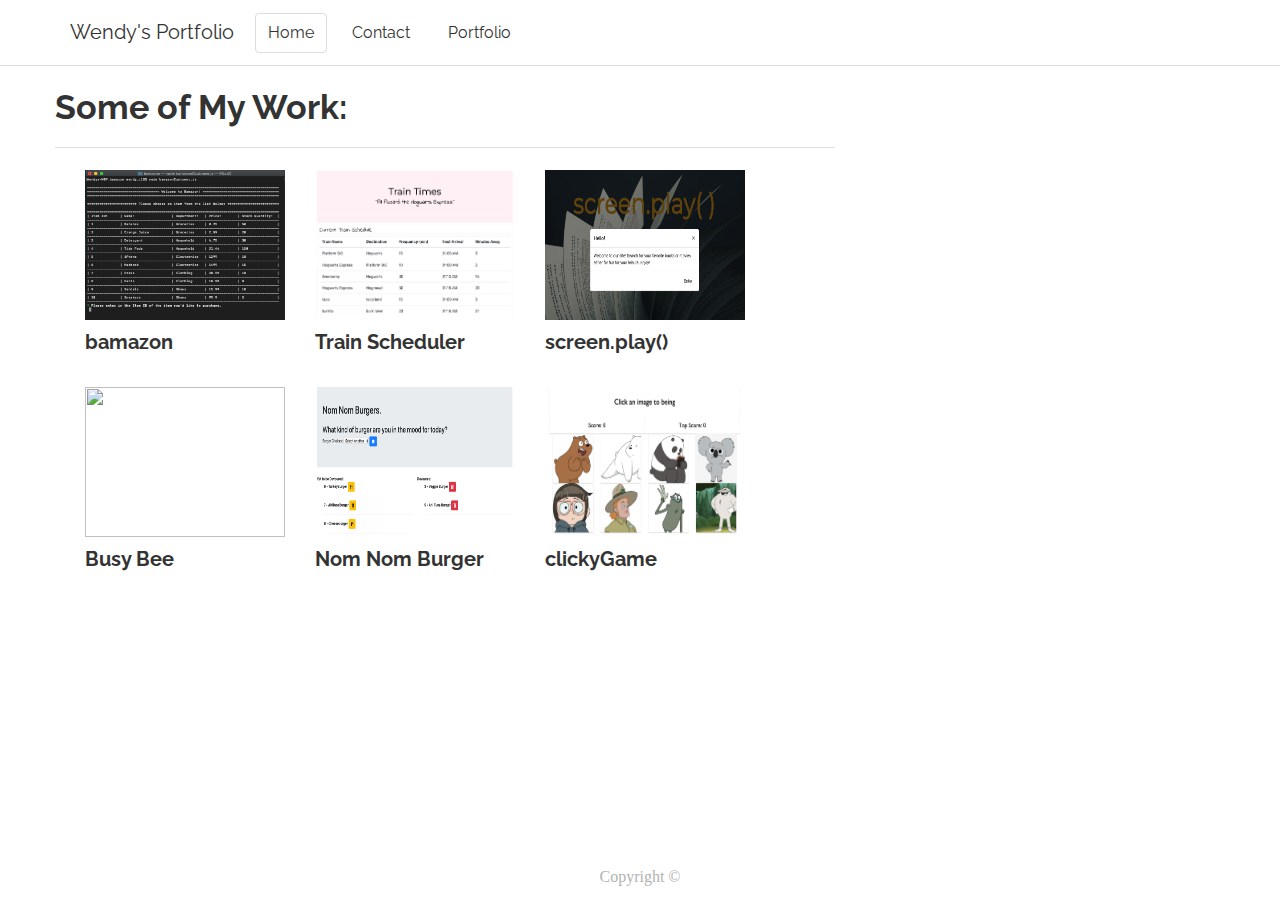
==== assets/views/portfolio.html @ 9e36613d "revamped my portfolio, included pictures and links to projects and some homeworks" ====
<!DOCTYPE html>
<html lang="en">
  <head>
    <meta charset="UTF-8" />
    <meta name="viewport" content="width=device-width, initial-scale=1.0" />
    <meta http-equiv="X-UA-Compatible" content="ie=edge" />
    <title>Wendy's Profile</title>
    <!-- Compiled and minified CSS -->
    <!-- <link
      rel="stylesheet"
      href="https://stackpath.bootstrapcdn.com/bootstrap/4.3.1/css/bootstrap.min.css"
      integrity="sha384-ggOyR0iXCbMQv3Xipma34MD+dH/1fQ784/j6cY/iJTQUOhcWr7x9JvoRxT2MZw1T"
      crossorigin="anonymous"
    /> -->

    <!-- jQuery -->
    <!-- <script src="js/jquery-2.1.3.min.js"></script> -->

    <!--Reset CSS-->
    <link rel="stylesheet" href="../css/reset.css" />
    <!--Link to bootswatch css-->
    <link rel="stylesheet" href="../css/bootswatch-readable.css" />
    <!--Link to my CSS-->
    <link rel="stylesheet" href="../css/styles.css" />
  </head>
  <body>
    <nav class="navbar navbar-inverse navbar-fixed-top" role="navigation">
      <div class="container">
        <div class="navbar-header">
          <button
            type="button"
            class="navbar-toggle"
            data-toggle="collapse"
            data-target="navbar-collapse"
          >
            <span class="sr-only">Toggle navigation</span>
            <span class="icon-bar"></span>
            <span class="icon-bar"></span>
            <span class="icon-bar"></span>
          </button>
          <a class="navbar-brand" href="#"> Wendy's Portfolio</a>
        </div>
        <div class="collapse navbar-collapse">
          <ul class="nav navbar-nav">
            <li class="active"><a href="../../index.html">Home</a></li>
            <li><a href="../views/contact.html">Contact</a></li>
            <li><a href="../views/portfolio.html">Portfolio</a></li>
          </ul>
        </div>
        <!--.nav-collapse -->
      </div>
    </nav>
    <div class="container main">
      <div class="row whole">
        <div class="col-md-8">
          <div class="row">
            <div class="page-header">
              <br />
              <h2>Some of My Work:</h2>
            </div>
          </div>
          <div class="row first">
            <div class="col-md-12">
              <div class="col-md-3 card" style="width: 23rem;">
                <a href="https://github.com/babivokalz/bamazon">
                  <img
                    class="cardImage"
                    src="../images/loaded screen.png"
                    width="200"
                    height="150"
                /></a>
                <div class="card-body">
                  <h4 class="card-title">bamazon</h4>
                </div>
              </div>
              <div class="col-md-3 card" style="width: 23rem;">
                <a href="https://github.com/babivokalz/bamazon">
                  <img
                    class="cardImage"
                    src="../images/train scheduler.png"
                    width="200"
                    height="150"
                /></a>
                <div class="card-body">
                  <h4 class="card-title">Train Scheduler</h4>
                </div>
              </div>
              <div class="col-md-3 card" style="width: 23rem;">
                <a href="https://github.com/babivokalz/bamazon">
                  <img
                    class="cardImage"
                    src="../images/screenplay.png"
                    width="200"
                    height="150"
                /></a>
                <div class="card-body">
                  <h4 class="card-title">screen.play()</h4>
                </div>
              </div>
            </div>
          </div>
          <br />
          <div class="row second">
            <div class="col-md-12">
              <div class="col-md-3 card" style="width: 23rem;">
                <a href="https://github.com/babivokalz/bamazon">
                  <img
                    class="cardImage"
                    src="http://lorempixel.com/150/150/"
                    width="200"
                    height="150"
                /></a>
                <div class="card-body">
                  <h4 class="card-title">Busy Bee</h4>
                </div>
              </div>
              <div class="col-md-3 card" style="width: 23rem;">
                <a href="https://hidden-wave-97569.herokuapp.com/">
                  <img
                    class="cardImage"
                    src="../images/Nom Nom Burgers.png"
                    width="200"
                    height="150"
                /></a>
                <div class="card-body">
                  <h4 class="card-title">Nom Nom Burger</h4>
                </div>
              </div>
              <div class="col-md-3 card" style="width: 23rem;">
                <a href="https://github.com/babivokalz/bamazon">
                  <img
                    class="cardImage"
                    src="../images/clickygame.png"
                    width="200"
                    height="150"
                /></a>
                <div class="card-body">
                  <h4 class="card-title">clickyGame</h4>
                </div>
              </div>
            </div>
          </div>
          <br />
          <br />
          <br />
        </div>
      </div>
    </div>
    <div class="navbar-default text-center navbar-fixed-bottom">
      <p class="text-muted">Copyright &copy;</p>
    </div>

    <script
      src="https://code.jquery.com/jquery-3.3.1.slim.min.js"
      integrity="sha384-q8i/X+965DzO0rT7abK41JStQIAqVgRVzpbzo5smXKp4YfRvH+8abtTE1Pi6jizo"
      crossorigin="anonymous"
    ></script>
    <script
      src="https://cdnjs.cloudflare.com/ajax/libs/popper.js/1.14.7/umd/popper.min.js"
      integrity="sha384-UO2eT0CpHqdSJQ6hJty5KVphtPhzWj9WO1clHTMGa3JDZwrnQq4sF86dIHNDz0W1"
      crossorigin="anonymous"
    ></script>
    <script
      src="https://stackpath.bootstrapcdn.com/bootstrap/4.3.1/js/bootstrap.min.js"
      integrity="sha384-JjSmVgyd0p3pXB1rRibZUAYoIIy6OrQ6VrjIEaFf/nJGzIxFDsf4x0xIM+B07jRM"
      crossorigin="anonymous"
    ></script>
  </body>
</html>
---- assets/css/bootswatch-readable.css ----
@import url("https://fonts.googleapis.com/css?family=Raleway:400,700");
/*!
 * bootswatch v3.3.7
 * Homepage: http://bootswatch.com
 * Copyright 2012-2017 Thomas Park
 * Licensed under MIT
 * Based on Bootstrap
*/

/*!
 * Bootstrap v3.3.7 (http://getbootstrap.com)
 * Copyright 2011-2016 Twitter, Inc.
 * Licensed under MIT (https://github.com/twbs/bootstrap/blob/master/LICENSE)
 */

/*! normalize.css v3.0.3 | MIT License | github.com/necolas/normalize.css */

html {
    font-family: sans-serif;
    -ms-text-size-adjust: 100%;
    -webkit-text-size-adjust: 100%;
}

body {
    margin: 0;
}

article,
aside,
details,
figcaption,
figure,
footer,
header,
hgroup,
main,
menu,
nav,
section,
summary {
    display: block;
}

audio,
canvas,
progress,
video {
    display: inline-block;
    vertical-align: baseline;
}

audio:not([controls]) {
    display: none;
    height: 0;
}

[hidden],
template {
    display: none;
}

a {
    background-color: transparent;
}

a:active,
a:hover {
    outline: 0;
}

abbr[title] {
    border-bottom: 1px dotted;
}

b,
strong {
    font-weight: bold;
}

dfn {
    font-style: italic;
}

h1 {
    font-size: 2em;
    margin: 0.67em 0;
}

mark {
    background: #ff0;
    color: #000;
}

small {
    font-size: 80%;
}

sub,
sup {
    font-size: 75%;
    line-height: 0;
    position: relative;
    vertical-align: baseline;
}

sup {
    top: -0.5em;
}

sub {
    bottom: -0.25em;
}

img {
    border: 0;
}

svg:not(:root) {
    overflow: hidden;
}

figure {
    margin: 1em 40px;
}

hr {
    -webkit-box-sizing: content-box;
    -moz-box-sizing: content-box;
    box-sizing: content-box;
    height: 0;
}

pre {
    overflow: auto;
}

code,
kbd,
pre,
samp {
    font-family: monospace, monospace;
    font-size: 1em;
}

button,
input,
optgroup,
select,
textarea {
    color: inherit;
    font: inherit;
    margin: 0;
}

button {
    overflow: visible;
}

button,
select {
    text-transform: none;
}

button,
html input[type="button"],
input[type="reset"],
input[type="submit"] {
    -webkit-appearance: button;
    cursor: pointer;
}

button[disabled],
html input[disabled] {
    cursor: default;
}

button::-moz-focus-inner,
input::-moz-focus-inner {
    border: 0;
    padding: 0;
}

input {
    line-height: normal;
}

input[type="checkbox"],
input[type="radio"] {
    -webkit-box-sizing: border-box;
    -moz-box-sizing: border-box;
    box-sizing: border-box;
    padding: 0;
}

input[type="number"]::-webkit-inner-spin-button,
input[type="number"]::-webkit-outer-spin-button {
    height: auto;
}

input[type="search"] {
    -webkit-appearance: textfield;
    -webkit-box-sizing: content-box;
    -moz-box-sizing: content-box;
    box-sizing: content-box;
}

input[type="search"]::-webkit-search-cancel-button,
input[type="search"]::-webkit-search-decoration {
    -webkit-appearance: none;
}

fieldset {
    border: 1px solid #c0c0c0;
    margin: 0 2px;
    padding: 0.35em 0.625em 0.75em;
}

legend {
    border: 0;
    padding: 0;
}

textarea {
    overflow: auto;
}

optgroup {
    font-weight: bold;
}

table {
    border-collapse: collapse;
    border-spacing: 0;
}

td,
th {
    padding: 0;
}

/*! Source: https://github.com/h5bp/html5-boilerplate/blob/master/src/css/main.css */

@media print {
    *,
    *:before,
    *:after {
        background: transparent !important;
        color: #000 !important;
        -webkit-box-shadow: none !important;
        box-shadow: none !important;
        text-shadow: none !important;
    }
    a,
    a:visited {
        text-decoration: underline;
    }
    a[href]:after {
        content: " (" attr(href) ")";
    }
    abbr[title]:after {
        content: " (" attr(title) ")";
    }
    a[href^="#"]:after,
    a[href^="javascript:"]:after {
        content: "";
    }
    pre,
    blockquote {
        border: 1px solid #999;
        page-break-inside: avoid;
    }
    thead {
        display: table-header-group;
    }
    tr,
    img {
        page-break-inside: avoid;
    }
    img {
        max-width: 100% !important;
    }
    p,
    h2,
    h3 {
        orphans: 3;
        widows: 3;
    }
    h2,
    h3 {
        page-break-after: avoid;
    }
    .navbar {
        display: none;
    }
    .btn > .caret,
    .dropup > .btn > .caret {
        border-top-color: #000 !important;
    }
    .label {
        border: 1px solid #000;
    }
    .table {
        border-collapse: collapse !important;
    }
    .table td,
    .table th {
        background-color: #fff !important;
    }
    .table-bordered th,
    .table-bordered td {
        border: 1px solid #ddd !important;
    }
}

@font-face {
    font-family: 'Glyphicons Halflings';
    src: url('../fonts/glyphicons-halflings-regular.eot');
    src: url('../fonts/glyphicons-halflings-regular.eot?#iefix') format('embedded-opentype'), url('../fonts/glyphicons-halflings-regular.woff2') format('woff2'), url('../fonts/glyphicons-halflings-regular.woff') format('woff'), url('../fonts/glyphicons-halflings-regular.ttf') format('truetype'), url('../fonts/glyphicons-halflings-regular.svg#glyphicons_halflingsregular') format('svg');
}

.glyphicon {
    position: relative;
    top: 1px;
    display: inline-block;
    font-family: 'Glyphicons Halflings';
    font-style: normal;
    font-weight: normal;
    line-height: 1;
    -webkit-font-smoothing: antialiased;
    -moz-osx-font-smoothing: grayscale;
}

.glyphicon-asterisk:before {
    content: "\002a";
}

.glyphicon-plus:before {
    content: "\002b";
}

.glyphicon-euro:before,
.glyphicon-eur:before {
    content: "\20ac";
}

.glyphicon-minus:before {
    content: "\2212";
}

.glyphicon-cloud:before {
    content: "\2601";
}

.glyphicon-envelope:before {
    content: "\2709";
}

.glyphicon-pencil:before {
    content: "\270f";
}

.glyphicon-glass:before {
    content: "\e001";
}

.glyphicon-music:before {
    content: "\e002";
}

.glyphicon-search:before {
    content: "\e003";
}

.glyphicon-heart:before {
    content: "\e005";
}

.glyphicon-star:before {
    content: "\e006";
}

.glyphicon-star-empty:before {
    content: "\e007";
}

.glyphicon-user:before {
    content: "\e008";
}

.glyphicon-film:before {
    content: "\e009";
}

.glyphicon-th-large:before {
    content: "\e010";
}

.glyphicon-th:before {
    content: "\e011";
}

.glyphicon-th-list:before {
    content: "\e012";
}

.glyphicon-ok:before {
    content: "\e013";
}

.glyphicon-remove:before {
    content: "\e014";
}

.glyphicon-zoom-in:before {
    content: "\e015";
}

.glyphicon-zoom-out:before {
    content: "\e016";
}

.glyphicon-off:before {
    content: "\e017";
}

.glyphicon-signal:before {
    content: "\e018";
}

.glyphicon-cog:before {
    content: "\e019";
}

.glyphicon-trash:before {
    content: "\e020";
}

.glyphicon-home:before {
    content: "\e021";
}

.glyphicon-file:before {
    content: "\e022";
}

.glyphicon-time:before {
    content: "\e023";
}

.glyphicon-road:before {
    content: "\e024";
}

.glyphicon-download-alt:before {
    content: "\e025";
}

.glyphicon-download:before {
    content: "\e026";
}

.glyphicon-upload:before {
    content: "\e027";
}

.glyphicon-inbox:before {
    content: "\e028";
}

.glyphicon-play-circle:before {
    content: "\e029";
}

.glyphicon-repeat:before {
    content: "\e030";
}

.glyphicon-refresh:before {
    content: "\e031";
}

.glyphicon-list-alt:before {
    content: "\e032";
}

.glyphicon-lock:before {
    content: "\e033";
}

.glyphicon-flag:before {
    content: "\e034";
}

.glyphicon-headphones:before {
    content: "\e035";
}

.glyphicon-volume-off:before {
    content: "\e036";
}

.glyphicon-volume-down:before {
    content: "\e037";
}

.glyphicon-volume-up:before {
    content: "\e038";
}

.glyphicon-qrcode:before {
    content: "\e039";
}

.glyphicon-barcode:before {
    content: "\e040";
}

.glyphicon-tag:before {
    content: "\e041";
}

.glyphicon-tags:before {
    content: "\e042";
}

.glyphicon-book:before {
    content: "\e043";
}

.glyphicon-bookmark:before {
    content: "\e044";
}

.glyphicon-print:before {
    content: "\e045";
}

.glyphicon-camera:before {
    content: "\e046";
}

.glyphicon-font:before {
    content: "\e047";
}

.glyphicon-bold:before {
    content: "\e048";
}

.glyphicon-italic:before {
    content: "\e049";
}

.glyphicon-text-height:before {
    content: "\e050";
}

.glyphicon-text-width:before {
    content: "\e051";
}

.glyphicon-align-left:before {
    content: "\e052";
}

.glyphicon-align-center:before {
    content: "\e053";
}

.glyphicon-align-right:before {
    content: "\e054";
}

.glyphicon-align-justify:before {
    content: "\e055";
}

.glyphicon-list:before {
    content: "\e056";
}

.glyphicon-indent-left:before {
    content: "\e057";
}

.glyphicon-indent-right:before {
    content: "\e058";
}

.glyphicon-facetime-video:before {
    content: "\e059";
}

.glyphicon-picture:before {
    content: "\e060";
}

.glyphicon-map-marker:before {
    content: "\e062";
}

.glyphicon-adjust:before {
    content: "\e063";
}

.glyphicon-tint:before {
    content: "\e064";
}

.glyphicon-edit:before {
    content: "\e065";
}

.glyphicon-share:before {
    content: "\e066";
}

.glyphicon-check:before {
    content: "\e067";
}

.glyphicon-move:before {
    content: "\e068";
}

.glyphicon-step-backward:before {
    content: "\e069";
}

.glyphicon-fast-backward:before {
    content: "\e070";
}

.glyphicon-backward:before {
    content: "\e071";
}

.glyphicon-play:before {
    content: "\e072";
}

.glyphicon-pause:before {
    content: "\e073";
}

.glyphicon-stop:before {
    content: "\e074";
}

.glyphicon-forward:before {
    content: "\e075";
}

.glyphicon-fast-forward:before {
    content: "\e076";
}

.glyphicon-step-forward:before {
    content: "\e077";
}

.glyphicon-eject:before {
    content: "\e078";
}

.glyphicon-chevron-left:before {
    content: "\e079";
}

.glyphicon-chevron-right:before {
    content: "\e080";
}

.glyphicon-plus-sign:before {
    content: "\e081";
}

.glyphicon-minus-sign:before {
    content: "\e082";
}

.glyphicon-remove-sign:before {
    content: "\e083";
}

.glyphicon-ok-sign:before {
    content: "\e084";
}

.glyphicon-question-sign:before {
    content: "\e085";
}

.glyphicon-info-sign:before {
    content: "\e086";
}

.glyphicon-screenshot:before {
    content: "\e087";
}

.glyphicon-remove-circle:before {
    content: "\e088";
}

.glyphicon-ok-circle:before {
    content: "\e089";
}

.glyphicon-ban-circle:before {
    content: "\e090";
}

.glyphicon-arrow-left:before {
    content: "\e091";
}

.glyphicon-arrow-right:before {
    content: "\e092";
}

.glyphicon-arrow-up:before {
    content: "\e093";
}

.glyphicon-arrow-down:before {
    content: "\e094";
}

.glyphicon-share-alt:before {
    content: "\e095";
}

.glyphicon-resize-full:before {
    content: "\e096";
}

.glyphicon-resize-small:before {
    content: "\e097";
}

.glyphicon-exclamation-sign:before {
    content: "\e101";
}

.glyphicon-gift:before {
    content: "\e102";
}

.glyphicon-leaf:before {
    content: "\e103";
}

.glyphicon-fire:before {
    content: "\e104";
}

.glyphicon-eye-open:before {
    content: "\e105";
}

.glyphicon-eye-close:before {
    content: "\e106";
}

.glyphicon-warning-sign:before {
    content: "\e107";
}

.glyphicon-plane:before {
    content: "\e108";
}

.glyphicon-calendar:before {
    content: "\e109";
}

.glyphicon-random:before {
    content: "\e110";
}

.glyphicon-comment:before {
    content: "\e111";
}

.glyphicon-magnet:before {
    content: "\e112";
}

.glyphicon-chevron-up:before {
    content: "\e113";
}

.glyphicon-chevron-down:before {
    content: "\e114";
}

.glyphicon-retweet:before {
    content: "\e115";
}

.glyphicon-shopping-cart:before {
    content: "\e116";
}

.glyphicon-folder-close:before {
    content: "\e117";
}

.glyphicon-folder-open:before {
    content: "\e118";
}

.glyphicon-resize-vertical:before {
    content: "\e119";
}

.glyphicon-resize-horizontal:before {
    content: "\e120";
}

.glyphicon-hdd:before {
    content: "\e121";
}

.glyphicon-bullhorn:before {
    content: "\e122";
}

.glyphicon-bell:before {
    content: "\e123";
}

.glyphicon-certificate:before {
    content: "\e124";
}

.glyphicon-thumbs-up:before {
    content: "\e125";
}

.glyphicon-thumbs-down:before {
    content: "\e126";
}

.glyphicon-hand-right:before {
    content: "\e127";
}

.glyphicon-hand-left:before {
    content: "\e128";
}

.glyphicon-hand-up:before {
    content: "\e129";
}

.glyphicon-hand-down:before {
    content: "\e130";
}

.glyphicon-circle-arrow-right:before {
    content: "\e131";
}

.glyphicon-circle-arrow-left:before {
    content: "\e132";
}

.glyphicon-circle-arrow-up:before {
    content: "\e133";
}

.glyphicon-circle-arrow-down:before {
    content: "\e134";
}

.glyphicon-globe:before {
    content: "\e135";
}

.glyphicon-wrench:before {
    content: "\e136";
}

.glyphicon-tasks:before {
    content: "\e137";
}

.glyphicon-filter:before {
    content: "\e138";
}

.glyphicon-briefcase:before {
    content: "\e139";
}

.glyphicon-fullscreen:before {
    content: "\e140";
}

.glyphicon-dashboard:before {
    content: "\e141";
}

.glyphicon-paperclip:before {
    content: "\e142";
}

.glyphicon-heart-empty:before {
    content: "\e143";
}

.glyphicon-link:before {
    content: "\e144";
}

.glyphicon-phone:before {
    content: "\e145";
}

.glyphicon-pushpin:before {
    content: "\e146";
}

.glyphicon-usd:before {
    content: "\e148";
}

.glyphicon-gbp:before {
    content: "\e149";
}

.glyphicon-sort:before {
    content: "\e150";
}

.glyphicon-sort-by-alphabet:before {
    content: "\e151";
}

.glyphicon-sort-by-alphabet-alt:before {
    content: "\e152";
}

.glyphicon-sort-by-order:before {
    content: "\e153";
}

.glyphicon-sort-by-order-alt:before {
    content: "\e154";
}

.glyphicon-sort-by-attributes:before {
    content: "\e155";
}

.glyphicon-sort-by-attributes-alt:before {
    content: "\e156";
}

.glyphicon-unchecked:before {
    content: "\e157";
}

.glyphicon-expand:before {
    content: "\e158";
}

.glyphicon-collapse-down:before {
    content: "\e159";
}

.glyphicon-collapse-up:before {
    content: "\e160";
}

.glyphicon-log-in:before {
    content: "\e161";
}

.glyphicon-flash:before {
    content: "\e162";
}

.glyphicon-log-out:before {
    content: "\e163";
}

.glyphicon-new-window:before {
    content: "\e164";
}

.glyphicon-record:before {
    content: "\e165";
}

.glyphicon-save:before {
    content: "\e166";
}

.glyphicon-open:before {
    content: "\e167";
}

.glyphicon-saved:before {
    content: "\e168";
}

.glyphicon-import:before {
    content: "\e169";
}

.glyphicon-export:before {
    content: "\e170";
}

.glyphicon-send:before {
    content: "\e171";
}

.glyphicon-floppy-disk:before {
    content: "\e172";
}

.glyphicon-floppy-saved:before {
    content: "\e173";
}

.glyphicon-floppy-remove:before {
    content: "\e174";
}

.glyphicon-floppy-save:before {
    content: "\e175";
}

.glyphicon-floppy-open:before {
    content: "\e176";
}

.glyphicon-credit-card:before {
    content: "\e177";
}

.glyphicon-transfer:before {
    content: "\e178";
}

.glyphicon-cutlery:before {
    content: "\e179";
}

.glyphicon-header:before {
    content: "\e180";
}

.glyphicon-compressed:before {
    content: "\e181";
}

.glyphicon-earphone:before {
    content: "\e182";
}

.glyphicon-phone-alt:before {
    content: "\e183";
}

.glyphicon-tower:before {
    content: "\e184";
}

.glyphicon-stats:before {
    content: "\e185";
}

.glyphicon-sd-video:before {
    content: "\e186";
}

.glyphicon-hd-video:before {
    content: "\e187";
}

.glyphicon-subtitles:before {
    content: "\e188";
}

.glyphicon-sound-stereo:before {
    content: "\e189";
}

.glyphicon-sound-dolby:before {
    content: "\e190";
}

.glyphicon-sound-5-1:before {
    content: "\e191";
}

.glyphicon-sound-6-1:before {
    content: "\e192";
}

.glyphicon-sound-7-1:before {
    content: "\e193";
}

.glyphicon-copyright-mark:before {
    content: "\e194";
}

.glyphicon-registration-mark:before {
    content: "\e195";
}

.glyphicon-cloud-download:before {
    content: "\e197";
}

.glyphicon-cloud-upload:before {
    content: "\e198";
}

.glyphicon-tree-conifer:before {
    content: "\e199";
}

.glyphicon-tree-deciduous:before {
    content: "\e200";
}

.glyphicon-cd:before {
    content: "\e201";
}

.glyphicon-save-file:before {
    content: "\e202";
}

.glyphicon-open-file:before {
    content: "\e203";
}

.glyphicon-level-up:before {
    content: "\e204";
}

.glyphicon-copy:before {
    content: "\e205";
}

.glyphicon-paste:before {
    content: "\e206";
}

.glyphicon-alert:before {
    content: "\e209";
}

.glyphicon-equalizer:before {
    content: "\e210";
}

.glyphicon-king:before {
    content: "\e211";
}

.glyphicon-queen:before {
    content: "\e212";
}

.glyphicon-pawn:before {
    content: "\e213";
}

.glyphicon-bishop:before {
    content: "\e214";
}

.glyphicon-knight:before {
    content: "\e215";
}

.glyphicon-baby-formula:before {
    content: "\e216";
}

.glyphicon-tent:before {
    content: "\26fa";
}

.glyphicon-blackboard:before {
    content: "\e218";
}

.glyphicon-bed:before {
    content: "\e219";
}

.glyphicon-apple:before {
    content: "\f8ff";
}

.glyphicon-erase:before {
    content: "\e221";
}

.glyphicon-hourglass:before {
    content: "\231b";
}

.glyphicon-lamp:before {
    content: "\e223";
}

.glyphicon-duplicate:before {
    content: "\e224";
}

.glyphicon-piggy-bank:before {
    content: "\e225";
}

.glyphicon-scissors:before {
    content: "\e226";
}

.glyphicon-bitcoin:before {
    content: "\e227";
}

.glyphicon-btc:before {
    content: "\e227";
}

.glyphicon-xbt:before {
    content: "\e227";
}

.glyphicon-yen:before {
    content: "\00a5";
}

.glyphicon-jpy:before {
    content: "\00a5";
}

.glyphicon-ruble:before {
    content: "\20bd";
}

.glyphicon-rub:before {
    content: "\20bd";
}

.glyphicon-scale:before {
    content: "\e230";
}

.glyphicon-ice-lolly:before {
    content: "\e231";
}

.glyphicon-ice-lolly-tasted:before {
    content: "\e232";
}

.glyphicon-education:before {
    content: "\e233";
}

.glyphicon-option-horizontal:before {
    content: "\e234";
}

.glyphicon-option-vertical:before {
    content: "\e235";
}

.glyphicon-menu-hamburger:before {
    content: "\e236";
}

.glyphicon-modal-window:before {
    content: "\e237";
}

.glyphicon-oil:before {
    content: "\e238";
}

.glyphicon-grain:before {
    content: "\e239";
}

.glyphicon-sunglasses:before {
    content: "\e240";
}

.glyphicon-text-size:before {
    content: "\e241";
}

.glyphicon-text-color:before {
    content: "\e242";
}

.glyphicon-text-background:before {
    content: "\e243";
}

.glyphicon-object-align-top:before {
    content: "\e244";
}

.glyphicon-object-align-bottom:before {
    content: "\e245";
}

.glyphicon-object-align-horizontal:before {
    content: "\e246";
}

.glyphicon-object-align-left:before {
    content: "\e247";
}

.glyphicon-object-align-vertical:before {
    content: "\e248";
}

.glyphicon-object-align-right:before {
    content: "\e249";
}

.glyphicon-triangle-right:before {
    content: "\e250";
}

.glyphicon-triangle-left:before {
    content: "\e251";
}

.glyphicon-triangle-bottom:before {
    content: "\e252";
}

.glyphicon-triangle-top:before {
    content: "\e253";
}

.glyphicon-console:before {
    content: "\e254";
}

.glyphicon-superscript:before {
    content: "\e255";
}

.glyphicon-subscript:before {
    content: "\e256";
}

.glyphicon-menu-left:before {
    content: "\e257";
}

.glyphicon-menu-right:before {
    content: "\e258";
}

.glyphicon-menu-down:before {
    content: "\e259";
}

.glyphicon-menu-up:before {
    content: "\e260";
}

* {
    -webkit-box-sizing: border-box;
    -moz-box-sizing: border-box;
    box-sizing: border-box;
}

*:before,
*:after {
    -webkit-box-sizing: border-box;
    -moz-box-sizing: border-box;
    box-sizing: border-box;
}

html {
    font-size: 10px;
    -webkit-tap-highlight-color: rgba(0, 0, 0, 0);
}

body {
    font-family: Georgia, "Times New Roman", Times, serif;
    font-size: 16px;
    line-height: 1.42857143;
    color: #333333;
    background-color: #ffffff;
}

input,
button,
select,
textarea {
    font-family: inherit;
    font-size: inherit;
    line-height: inherit;
}

a {
    color: #4582ec;
    text-decoration: none;
}

a:hover,
a:focus {
    color: #134fb8;
    text-decoration: underline;
}

a:focus {
    outline: 5px auto -webkit-focus-ring-color;
    outline-offset: -2px;
}

figure {
    margin: 0;
}

img {
    vertical-align: middle;
}

.img-responsive,
.thumbnail > img,
.thumbnail a > img,
.carousel-inner > .item > img,
.carousel-inner > .item > a > img {
    display: block;
    max-width: 100%;
    height: auto;
}

.img-rounded {
    border-radius: 6px;
}

.img-thumbnail {
    padding: 4px;
    line-height: 1.42857143;
    background-color: #ffffff;
    border: 1px solid #dddddd;
    border-radius: 4px;
    -webkit-transition: all 0.2s ease-in-out;
    -o-transition: all 0.2s ease-in-out;
    transition: all 0.2s ease-in-out;
    display: inline-block;
    max-width: 100%;
    height: auto;
}

.img-circle {
    border-radius: 50%;
}

hr {
    margin-top: 22px;
    margin-bottom: 22px;
    border: 0;
    border-top: 1px solid #eeeeee;
}

.sr-only {
    position: absolute;
    width: 1px;
    height: 1px;
    margin: -1px;
    padding: 0;
    overflow: hidden;
    clip: rect(0, 0, 0, 0);
    border: 0;
}

.sr-only-focusable:active,
.sr-only-focusable:focus {
    position: static;
    width: auto;
    height: auto;
    margin: 0;
    overflow: visible;
    clip: auto;
}

[role="button"] {
    cursor: pointer;
}

h1,
h2,
h3,
h4,
h5,
h6,
.h1,
.h2,
.h3,
.h4,
.h5,
.h6 {
    font-family: "Raleway", "Helvetica Neue", Helvetica, Arial, sans-serif;
    font-weight: bold;
    line-height: 1.1;
    color: inherit;
}

h1 small,
h2 small,
h3 small,
h4 small,
h5 small,
h6 small,
.h1 small,
.h2 small,
.h3 small,
.h4 small,
.h5 small,
.h6 small,
h1 .small,
h2 .small,
h3 .small,
h4 .small,
h5 .small,
h6 .small,
.h1 .small,
.h2 .small,
.h3 .small,
.h4 .small,
.h5 .small,
.h6 .small {
    font-weight: normal;
    line-height: 1;
    color: #b3b3b3;
}

h1,
.h1,
h2,
.h2,
h3,
.h3 {
    margin-top: 22px;
    margin-bottom: 11px;
}

h1 small,
.h1 small,
h2 small,
.h2 small,
h3 small,
.h3 small,
h1 .small,
.h1 .small,
h2 .small,
.h2 .small,
h3 .small,
.h3 .small {
    font-size: 65%;
}

h4,
.h4,
h5,
.h5,
h6,
.h6 {
    margin-top: 11px;
    margin-bottom: 11px;
}

h4 small,
.h4 small,
h5 small,
.h5 small,
h6 small,
.h6 small,
h4 .small,
.h4 .small,
h5 .small,
.h5 .small,
h6 .small,
.h6 .small {
    font-size: 75%;
}

h1,
.h1 {
    font-size: 41px;
}

h2,
.h2 {
    font-size: 34px;
}

h3,
.h3 {
    font-size: 28px;
}

h4,
.h4 {
    font-size: 20px;
}

h5,
.h5 {
    font-size: 16px;
}

h6,
.h6 {
    font-size: 14px;
}

p {
    margin: 0 0 11px;
}

.lead {
    margin-bottom: 22px;
    font-size: 18px;
    font-weight: 300;
    line-height: 1.4;
}

@media (min-width: 768px) {
    .lead {
        font-size: 24px;
    }
}

small,
.small {
    font-size: 87%;
}

mark,
.mark {
    background-color: #fcf8e3;
    padding: .2em;
}

.text-left {
    text-align: left;
}

.text-right {
    text-align: right;
}

.text-center {
    text-align: center;
}

.text-justify {
    text-align: justify;
}

.text-nowrap {
    white-space: nowrap;
}

.text-lowercase {
    text-transform: lowercase;
}

.text-uppercase {
    text-transform: uppercase;
}

.text-capitalize {
    text-transform: capitalize;
}

.text-muted {
    color: #b3b3b3;
}

.text-primary {
    color: #4582ec;
}

a.text-primary:hover,
a.text-primary:focus {
    color: #1863e6;
}

.text-success {
    color: #3fad46;
}

a.text-success:hover,
a.text-success:focus {
    color: #318837;
}

.text-info {
    color: #5bc0de;
}

a.text-info:hover,
a.text-info:focus {
    color: #31b0d5;
}

.text-warning {
    color: #f0ad4e;
}

a.text-warning:hover,
a.text-warning:focus {
    color: #ec971f;
}

.text-danger {
    color: #d9534f;
}

a.text-danger:hover,
a.text-danger:focus {
    color: #c9302c;
}

.bg-primary {
    color: #fff;
    background-color: #4582ec;
}

a.bg-primary:hover,
a.bg-primary:focus {
    background-color: #1863e6;
}

.bg-success {
    background-color: #dff0d8;
}

a.bg-success:hover,
a.bg-success:focus {
    background-color: #c1e2b3;
}

.bg-info {
    background-color: #d9edf7;
}

a.bg-info:hover,
a.bg-info:focus {
    background-color: #afd9ee;
}

.bg-warning {
    background-color: #fcf8e3;
}

a.bg-warning:hover,
a.bg-warning:focus {
    background-color: #f7ecb5;
}

.bg-danger {
    background-color: #f2dede;
}

a.bg-danger:hover,
a.bg-danger:focus {
    background-color: #e4b9b9;
}

.page-header {
    padding-bottom: 10px;
    margin: 44px 0 22px;
    border-bottom: 1px solid #dddddd;
}

ul,
ol {
    margin-top: 0;
    margin-bottom: 11px;
}

ul ul,
ol ul,
ul ol,
ol ol {
    margin-bottom: 0;
}

.list-unstyled {
    padding-left: 0;
    list-style: none;
}

.list-inline {
    padding-left: 0;
    list-style: none;
    margin-left: -5px;
}

.list-inline > li {
    display: inline-block;
    padding-left: 5px;
    padding-right: 5px;
}

dl {
    margin-top: 0;
    margin-bottom: 22px;
}

dt,
dd {
    line-height: 1.42857143;
}

dt {
    font-weight: bold;
}

dd {
    margin-left: 0;
}

@media (min-width: 768px) {
    .dl-horizontal dt {
        float: left;
        width: 160px;
        clear: left;
        text-align: right;
        overflow: hidden;
        text-overflow: ellipsis;
        white-space: nowrap;
    }
    .dl-horizontal dd {
        margin-left: 180px;
    }
}

abbr[title],
abbr[data-original-title] {
    cursor: help;
    border-bottom: 1px dotted #b3b3b3;
}

.initialism {
    font-size: 90%;
    text-transform: uppercase;
}

blockquote {
    padding: 11px 22px;
    margin: 0 0 22px;
    font-size: 20px;
    border-left: 5px solid #4582ec;
}

blockquote p:last-child,
blockquote ul:last-child,
blockquote ol:last-child {
    margin-bottom: 0;
}

blockquote footer,
blockquote small,
blockquote .small {
    display: block;
    font-size: 80%;
    line-height: 1.42857143;
    color: #333333;
}

blockquote footer:before,
blockquote small:before,
blockquote .small:before {
    content: '\2014 \00A0';
}

.blockquote-reverse,
blockquote.pull-right {
    padding-right: 15px;
    padding-left: 0;
    border-right: 5px solid #4582ec;
    border-left: 0;
    text-align: right;
}

.blockquote-reverse footer:before,
blockquote.pull-right footer:before,
.blockquote-reverse small:before,
blockquote.pull-right small:before,
.blockquote-reverse .small:before,
blockquote.pull-right .small:before {
    content: '';
}

.blockquote-reverse footer:after,
blockquote.pull-right footer:after,
.blockquote-reverse small:after,
blockquote.pull-right small:after,
.blockquote-reverse .small:after,
blockquote.pull-right .small:after {
    content: '\00A0 \2014';
}

address {
    margin-bottom: 22px;
    font-style: normal;
    line-height: 1.42857143;
}

code,
kbd,
pre,
samp {
    font-family: Menlo, Monaco, Consolas, "Courier New", monospace;
}

code {
    padding: 2px 4px;
    font-size: 90%;
    color: #c7254e;
    background-color: #f9f2f4;
    border-radius: 4px;
}

kbd {
    padding: 2px 4px;
    font-size: 90%;
    color: #ffffff;
    background-color: #333333;
    border-radius: 3px;
    -webkit-box-shadow: inset 0 -1px 0 rgba(0, 0, 0, 0.25);
    box-shadow: inset 0 -1px 0 rgba(0, 0, 0, 0.25);
}

kbd kbd {
    padding: 0;
    font-size: 100%;
    font-weight: bold;
    -webkit-box-shadow: none;
    box-shadow: none;
}

pre {
    display: block;
    padding: 10.5px;
    margin: 0 0 11px;
    font-size: 15px;
    line-height: 1.42857143;
    word-break: break-all;
    word-wrap: break-word;
    color: #333333;
    background-color: #f5f5f5;
    border: 1px solid #cccccc;
    border-radius: 4px;
}

pre code {
    padding: 0;
    font-size: inherit;
    color: inherit;
    white-space: pre-wrap;
    background-color: transparent;
    border-radius: 0;
}

.pre-scrollable {
    max-height: 340px;
    overflow-y: scroll;
}

.container {
    margin-right: auto;
    margin-left: auto;
    padding-left: 15px;
    padding-right: 15px;
}

@media (min-width: 768px) {
    .container {
        width: 750px;
    }
}

@media (min-width: 992px) {
    .container {
        width: 970px;
    }
}

@media (min-width: 1200px) {
    .container {
        width: 1170px;
    }
}

.container-fluid {
    margin-right: auto;
    margin-left: auto;
    padding-left: 15px;
    padding-right: 15px;
}

.row {
    margin-left: -15px;
    margin-right: -15px;
}

.col-xs-1,
.col-sm-1,
.col-md-1,
.col-lg-1,
.col-xs-2,
.col-sm-2,
.col-md-2,
.col-lg-2,
.col-xs-3,
.col-sm-3,
.col-md-3,
.col-lg-3,
.col-xs-4,
.col-sm-4,
.col-md-4,
.col-lg-4,
.col-xs-5,
.col-sm-5,
.col-md-5,
.col-lg-5,
.col-xs-6,
.col-sm-6,
.col-md-6,
.col-lg-6,
.col-xs-7,
.col-sm-7,
.col-md-7,
.col-lg-7,
.col-xs-8,
.col-sm-8,
.col-md-8,
.col-lg-8,
.col-xs-9,
.col-sm-9,
.col-md-9,
.col-lg-9,
.col-xs-10,
.col-sm-10,
.col-md-10,
.col-lg-10,
.col-xs-11,
.col-sm-11,
.col-md-11,
.col-lg-11,
.col-xs-12,
.col-sm-12,
.col-md-12,
.col-lg-12 {
    position: relative;
    min-height: 1px;
    padding-left: 15px;
    padding-right: 15px;
}

.col-xs-1,
.col-xs-2,
.col-xs-3,
.col-xs-4,
.col-xs-5,
.col-xs-6,
.col-xs-7,
.col-xs-8,
.col-xs-9,
.col-xs-10,
.col-xs-11,
.col-xs-12 {
    float: left;
}

.col-xs-12 {
    width: 100%;
}

.col-xs-11 {
    width: 91.66666667%;
}

.col-xs-10 {
    width: 83.33333333%;
}

.col-xs-9 {
    width: 75%;
}

.col-xs-8 {
    width: 66.66666667%;
}

.col-xs-7 {
    width: 58.33333333%;
}

.col-xs-6 {
    width: 50%;
}

.col-xs-5 {
    width: 41.66666667%;
}

.col-xs-4 {
    width: 33.33333333%;
}

.col-xs-3 {
    width: 25%;
}

.col-xs-2 {
    width: 16.66666667%;
}

.col-xs-1 {
    width: 8.33333333%;
}

.col-xs-pull-12 {
    right: 100%;
}

.col-xs-pull-11 {
    right: 91.66666667%;
}

.col-xs-pull-10 {
    right: 83.33333333%;
}

.col-xs-pull-9 {
    right: 75%;
}

.col-xs-pull-8 {
    right: 66.66666667%;
}

.col-xs-pull-7 {
    right: 58.33333333%;
}

.col-xs-pull-6 {
    right: 50%;
}

.col-xs-pull-5 {
    right: 41.66666667%;
}

.col-xs-pull-4 {
    right: 33.33333333%;
}

.col-xs-pull-3 {
    right: 25%;
}

.col-xs-pull-2 {
    right: 16.66666667%;
}

.col-xs-pull-1 {
    right: 8.33333333%;
}

.col-xs-pull-0 {
    right: auto;
}

.col-xs-push-12 {
    left: 100%;
}

.col-xs-push-11 {
    left: 91.66666667%;
}

.col-xs-push-10 {
    left: 83.33333333%;
}

.col-xs-push-9 {
    left: 75%;
}

.col-xs-push-8 {
    left: 66.66666667%;
}

.col-xs-push-7 {
    left: 58.33333333%;
}

.col-xs-push-6 {
    left: 50%;
}

.col-xs-push-5 {
    left: 41.66666667%;
}

.col-xs-push-4 {
    left: 33.33333333%;
}

.col-xs-push-3 {
    left: 25%;
}

.col-xs-push-2 {
    left: 16.66666667%;
}

.col-xs-push-1 {
    left: 8.33333333%;
}

.col-xs-push-0 {
    left: auto;
}

.col-xs-offset-12 {
    margin-left: 100%;
}

.col-xs-offset-11 {
    margin-left: 91.66666667%;
}

.col-xs-offset-10 {
    margin-left: 83.33333333%;
}

.col-xs-offset-9 {
    margin-left: 75%;
}

.col-xs-offset-8 {
    margin-left: 66.66666667%;
}

.col-xs-offset-7 {
    margin-left: 58.33333333%;
}

.col-xs-offset-6 {
    margin-left: 50%;
}

.col-xs-offset-5 {
    margin-left: 41.66666667%;
}

.col-xs-offset-4 {
    margin-left: 33.33333333%;
}

.col-xs-offset-3 {
    margin-left: 25%;
}

.col-xs-offset-2 {
    margin-left: 16.66666667%;
}

.col-xs-offset-1 {
    margin-left: 8.33333333%;
}

.col-xs-offset-0 {
    margin-left: 0%;
}

@media (min-width: 768px) {
    .col-sm-1,
    .col-sm-2,
    .col-sm-3,
    .col-sm-4,
    .col-sm-5,
    .col-sm-6,
    .col-sm-7,
    .col-sm-8,
    .col-sm-9,
    .col-sm-10,
    .col-sm-11,
    .col-sm-12 {
        float: left;
    }
    .col-sm-12 {
        width: 100%;
    }
    .col-sm-11 {
        width: 91.66666667%;
    }
    .col-sm-10 {
        width: 83.33333333%;
    }
    .col-sm-9 {
        width: 75%;
    }
    .col-sm-8 {
        width: 66.66666667%;
    }
    .col-sm-7 {
        width: 58.33333333%;
    }
    .col-sm-6 {
        width: 50%;
    }
    .col-sm-5 {
        width: 41.66666667%;
    }
    .col-sm-4 {
        width: 33.33333333%;
    }
    .col-sm-3 {
        width: 25%;
    }
    .col-sm-2 {
        width: 16.66666667%;
    }
    .col-sm-1 {
        width: 8.33333333%;
    }
    .col-sm-pull-12 {
        right: 100%;
    }
    .col-sm-pull-11 {
        right: 91.66666667%;
    }
    .col-sm-pull-10 {
        right: 83.33333333%;
    }
    .col-sm-pull-9 {
        right: 75%;
    }
    .col-sm-pull-8 {
        right: 66.66666667%;
    }
    .col-sm-pull-7 {
        right: 58.33333333%;
    }
    .col-sm-pull-6 {
        right: 50%;
    }
    .col-sm-pull-5 {
        right: 41.66666667%;
    }
    .col-sm-pull-4 {
        right: 33.33333333%;
    }
    .col-sm-pull-3 {
        right: 25%;
    }
    .col-sm-pull-2 {
        right: 16.66666667%;
    }
    .col-sm-pull-1 {
        right: 8.33333333%;
    }
    .col-sm-pull-0 {
        right: auto;
    }
    .col-sm-push-12 {
        left: 100%;
    }
    .col-sm-push-11 {
        left: 91.66666667%;
    }
    .col-sm-push-10 {
        left: 83.33333333%;
    }
    .col-sm-push-9 {
        left: 75%;
    }
    .col-sm-push-8 {
        left: 66.66666667%;
    }
    .col-sm-push-7 {
        left: 58.33333333%;
    }
    .col-sm-push-6 {
        left: 50%;
    }
    .col-sm-push-5 {
        left: 41.66666667%;
    }
    .col-sm-push-4 {
        left: 33.33333333%;
    }
    .col-sm-push-3 {
        left: 25%;
    }
    .col-sm-push-2 {
        left: 16.66666667%;
    }
    .col-sm-push-1 {
        left: 8.33333333%;
    }
    .col-sm-push-0 {
        left: auto;
    }
    .col-sm-offset-12 {
        margin-left: 100%;
    }
    .col-sm-offset-11 {
        margin-left: 91.66666667%;
    }
    .col-sm-offset-10 {
        margin-left: 83.33333333%;
    }
    .col-sm-offset-9 {
        margin-left: 75%;
    }
    .col-sm-offset-8 {
        margin-left: 66.66666667%;
    }
    .col-sm-offset-7 {
        margin-left: 58.33333333%;
    }
    .col-sm-offset-6 {
        margin-left: 50%;
    }
    .col-sm-offset-5 {
        margin-left: 41.66666667%;
    }
    .col-sm-offset-4 {
        margin-left: 33.33333333%;
    }
    .col-sm-offset-3 {
        margin-left: 25%;
    }
    .col-sm-offset-2 {
        margin-left: 16.66666667%;
    }
    .col-sm-offset-1 {
        margin-left: 8.33333333%;
    }
    .col-sm-offset-0 {
        margin-left: 0%;
    }
}

@media (min-width: 992px) {
    .col-md-1,
    .col-md-2,
    .col-md-3,
    .col-md-4,
    .col-md-5,
    .col-md-6,
    .col-md-7,
    .col-md-8,
    .col-md-9,
    .col-md-10,
    .col-md-11,
    .col-md-12 {
        float: left;
    }
    .col-md-12 {
        width: 100%;
    }
    .col-md-11 {
        width: 91.66666667%;
    }
    .col-md-10 {
        width: 83.33333333%;
    }
    .col-md-9 {
        width: 75%;
    }
    .col-md-8 {
        width: 66.66666667%;
    }
    .col-md-7 {
        width: 58.33333333%;
    }
    .col-md-6 {
        width: 50%;
    }
    .col-md-5 {
        width: 41.66666667%;
    }
    .col-md-4 {
        width: 33.33333333%;
    }
    .col-md-3 {
        width: 25%;
    }
    .col-md-2 {
        width: 16.66666667%;
    }
    .col-md-1 {
        width: 8.33333333%;
    }
    .col-md-pull-12 {
        right: 100%;
    }
    .col-md-pull-11 {
        right: 91.66666667%;
    }
    .col-md-pull-10 {
        right: 83.33333333%;
    }
    .col-md-pull-9 {
        right: 75%;
    }
    .col-md-pull-8 {
        right: 66.66666667%;
    }
    .col-md-pull-7 {
        right: 58.33333333%;
    }
    .col-md-pull-6 {
        right: 50%;
    }
    .col-md-pull-5 {
        right: 41.66666667%;
    }
    .col-md-pull-4 {
        right: 33.33333333%;
    }
    .col-md-pull-3 {
        right: 25%;
    }
    .col-md-pull-2 {
        right: 16.66666667%;
    }
    .col-md-pull-1 {
        right: 8.33333333%;
    }
    .col-md-pull-0 {
        right: auto;
    }
    .col-md-push-12 {
        left: 100%;
    }
    .col-md-push-11 {
        left: 91.66666667%;
    }
    .col-md-push-10 {
        left: 83.33333333%;
    }
    .col-md-push-9 {
        left: 75%;
    }
    .col-md-push-8 {
        left: 66.66666667%;
    }
    .col-md-push-7 {
        left: 58.33333333%;
    }
    .col-md-push-6 {
        left: 50%;
    }
    .col-md-push-5 {
        left: 41.66666667%;
    }
    .col-md-push-4 {
        left: 33.33333333%;
    }
    .col-md-push-3 {
        left: 25%;
    }
    .col-md-push-2 {
        left: 16.66666667%;
    }
    .col-md-push-1 {
        left: 8.33333333%;
    }
    .col-md-push-0 {
        left: auto;
    }
    .col-md-offset-12 {
        margin-left: 100%;
    }
    .col-md-offset-11 {
        margin-left: 91.66666667%;
    }
    .col-md-offset-10 {
        margin-left: 83.33333333%;
    }
    .col-md-offset-9 {
        margin-left: 75%;
    }
    .col-md-offset-8 {
        margin-left: 66.66666667%;
    }
    .col-md-offset-7 {
        margin-left: 58.33333333%;
    }
    .col-md-offset-6 {
        margin-left: 50%;
    }
    .col-md-offset-5 {
        margin-left: 41.66666667%;
    }
    .col-md-offset-4 {
        margin-left: 33.33333333%;
    }
    .col-md-offset-3 {
        margin-left: 25%;
    }
    .col-md-offset-2 {
        margin-left: 16.66666667%;
    }
    .col-md-offset-1 {
        margin-left: 8.33333333%;
    }
    .col-md-offset-0 {
        margin-left: 0%;
    }
}

@media (min-width: 1200px) {
    .col-lg-1,
    .col-lg-2,
    .col-lg-3,
    .col-lg-4,
    .col-lg-5,
    .col-lg-6,
    .col-lg-7,
    .col-lg-8,
    .col-lg-9,
    .col-lg-10,
    .col-lg-11,
    .col-lg-12 {
        float: left;
    }
    .col-lg-12 {
        width: 100%;
    }
    .col-lg-11 {
        width: 91.66666667%;
    }
    .col-lg-10 {
        width: 83.33333333%;
    }
    .col-lg-9 {
        width: 75%;
    }
    .col-lg-8 {
        width: 66.66666667%;
    }
    .col-lg-7 {
        width: 58.33333333%;
    }
    .col-lg-6 {
        width: 50%;
    }
    .col-lg-5 {
        width: 41.66666667%;
    }
    .col-lg-4 {
        width: 33.33333333%;
    }
    .col-lg-3 {
        width: 25%;
    }
    .col-lg-2 {
        width: 16.66666667%;
    }
    .col-lg-1 {
        width: 8.33333333%;
    }
    .col-lg-pull-12 {
        right: 100%;
    }
    .col-lg-pull-11 {
        right: 91.66666667%;
    }
    .col-lg-pull-10 {
        right: 83.33333333%;
    }
    .col-lg-pull-9 {
        right: 75%;
    }
    .col-lg-pull-8 {
        right: 66.66666667%;
    }
    .col-lg-pull-7 {
        right: 58.33333333%;
    }
    .col-lg-pull-6 {
        right: 50%;
    }
    .col-lg-pull-5 {
        right: 41.66666667%;
    }
    .col-lg-pull-4 {
        right: 33.33333333%;
    }
    .col-lg-pull-3 {
        right: 25%;
    }
    .col-lg-pull-2 {
        right: 16.66666667%;
    }
    .col-lg-pull-1 {
        right: 8.33333333%;
    }
    .col-lg-pull-0 {
        right: auto;
    }
    .col-lg-push-12 {
        left: 100%;
    }
    .col-lg-push-11 {
        left: 91.66666667%;
    }
    .col-lg-push-10 {
        left: 83.33333333%;
    }
    .col-lg-push-9 {
        left: 75%;
    }
    .col-lg-push-8 {
        left: 66.66666667%;
    }
    .col-lg-push-7 {
        left: 58.33333333%;
    }
    .col-lg-push-6 {
        left: 50%;
    }
    .col-lg-push-5 {
        left: 41.66666667%;
    }
    .col-lg-push-4 {
        left: 33.33333333%;
    }
    .col-lg-push-3 {
        left: 25%;
    }
    .col-lg-push-2 {
        left: 16.66666667%;
    }
    .col-lg-push-1 {
        left: 8.33333333%;
    }
    .col-lg-push-0 {
        left: auto;
    }
    .col-lg-offset-12 {
        margin-left: 100%;
    }
    .col-lg-offset-11 {
        margin-left: 91.66666667%;
    }
    .col-lg-offset-10 {
        margin-left: 83.33333333%;
    }
    .col-lg-offset-9 {
        margin-left: 75%;
    }
    .col-lg-offset-8 {
        margin-left: 66.66666667%;
    }
    .col-lg-offset-7 {
        margin-left: 58.33333333%;
    }
    .col-lg-offset-6 {
        margin-left: 50%;
    }
    .col-lg-offset-5 {
        margin-left: 41.66666667%;
    }
    .col-lg-offset-4 {
        margin-left: 33.33333333%;
    }
    .col-lg-offset-3 {
        margin-left: 25%;
    }
    .col-lg-offset-2 {
        margin-left: 16.66666667%;
    }
    .col-lg-offset-1 {
        margin-left: 8.33333333%;
    }
    .col-lg-offset-0 {
        margin-left: 0%;
    }
}

table {
    background-color: transparent;
}

caption {
    padding-top: 8px;
    padding-bottom: 8px;
    color: #b3b3b3;
    text-align: left;
}

th {
    text-align: left;
}

.table {
    width: 100%;
    max-width: 100%;
    margin-bottom: 22px;
}

.table > thead > tr > th,
.table > tbody > tr > th,
.table > tfoot > tr > th,
.table > thead > tr > td,
.table > tbody > tr > td,
.table > tfoot > tr > td {
    padding: 8px;
    line-height: 1.42857143;
    vertical-align: top;
    border-top: 1px solid #dddddd;
}

.table > thead > tr > th {
    vertical-align: bottom;
    border-bottom: 2px solid #dddddd;
}

.table > caption + thead > tr:first-child > th,
.table > colgroup + thead > tr:first-child > th,
.table > thead:first-child > tr:first-child > th,
.table > caption + thead > tr:first-child > td,
.table > colgroup + thead > tr:first-child > td,
.table > thead:first-child > tr:first-child > td {
    border-top: 0;
}

.table > tbody + tbody {
    border-top: 2px solid #dddddd;
}

.table .table {
    background-color: #ffffff;
}

.table-condensed > thead > tr > th,
.table-condensed > tbody > tr > th,
.table-condensed > tfoot > tr > th,
.table-condensed > thead > tr > td,
.table-condensed > tbody > tr > td,
.table-condensed > tfoot > tr > td {
    padding: 5px;
}

.table-bordered {
    border: 1px solid #dddddd;
}

.table-bordered > thead > tr > th,
.table-bordered > tbody > tr > th,
.table-bordered > tfoot > tr > th,
.table-bordered > thead > tr > td,
.table-bordered > tbody > tr > td,
.table-bordered > tfoot > tr > td {
    border: 1px solid #dddddd;
}

.table-bordered > thead > tr > th,
.table-bordered > thead > tr > td {
    border-bottom-width: 2px;
}

.table-striped > tbody > tr:nth-of-type(odd) {
    background-color: #f9f9f9;
}

.table-hover > tbody > tr:hover {
    background-color: #f5f5f5;
}

table col[class*="col-"] {
    position: static;
    float: none;
    display: table-column;
}

table td[class*="col-"],
table th[class*="col-"] {
    position: static;
    float: none;
    display: table-cell;
}

.table > thead > tr > td.active,
.table > tbody > tr > td.active,
.table > tfoot > tr > td.active,
.table > thead > tr > th.active,
.table > tbody > tr > th.active,
.table > tfoot > tr > th.active,
.table > thead > tr.active > td,
.table > tbody > tr.active > td,
.table > tfoot > tr.active > td,
.table > thead > tr.active > th,
.table > tbody > tr.active > th,
.table > tfoot > tr.active > th {
    background-color: #f5f5f5;
}

.table-hover > tbody > tr > td.active:hover,
.table-hover > tbody > tr > th.active:hover,
.table-hover > tbody > tr.active:hover > td,
.table-hover > tbody > tr:hover > .active,
.table-hover > tbody > tr.active:hover > th {
    background-color: #e8e8e8;
}

.table > thead > tr > td.success,
.table > tbody > tr > td.success,
.table > tfoot > tr > td.success,
.table > thead > tr > th.success,
.table > tbody > tr > th.success,
.table > tfoot > tr > th.success,
.table > thead > tr.success > td,
.table > tbody > tr.success > td,
.table > tfoot > tr.success > td,
.table > thead > tr.success > th,
.table > tbody > tr.success > th,
.table > tfoot > tr.success > th {
    background-color: #dff0d8;
}

.table-hover > tbody > tr > td.success:hover,
.table-hover > tbody > tr > th.success:hover,
.table-hover > tbody > tr.success:hover > td,
.table-hover > tbody > tr:hover > .success,
.table-hover > tbody > tr.success:hover > th {
    background-color: #d0e9c6;
}

.table > thead > tr > td.info,
.table > tbody > tr > td.info,
.table > tfoot > tr > td.info,
.table > thead > tr > th.info,
.table > tbody > tr > th.info,
.table > tfoot > tr > th.info,
.table > thead > tr.info > td,
.table > tbody > tr.info > td,
.table > tfoot > tr.info > td,
.table > thead > tr.info > th,
.table > tbody > tr.info > th,
.table > tfoot > tr.info > th {
    background-color: #d9edf7;
}

.table-hover > tbody > tr > td.info:hover,
.table-hover > tbody > tr > th.info:hover,
.table-hover > tbody > tr.info:hover > td,
.table-hover > tbody > tr:hover > .info,
.table-hover > tbody > tr.info:hover > th {
    background-color: #c4e3f3;
}

.table > thead > tr > td.warning,
.table > tbody > tr > td.warning,
.table > tfoot > tr > td.warning,
.table > thead > tr > th.warning,
.table > tbody > tr > th.warning,
.table > tfoot > tr > th.warning,
.table > thead > tr.warning > td,
.table > tbody > tr.warning > td,
.table > tfoot > tr.warning > td,
.table > thead > tr.warning > th,
.table > tbody > tr.warning > th,
.table > tfoot > tr.warning > th {
    background-color: #fcf8e3;
}

.table-hover > tbody > tr > td.warning:hover,
.table-hover > tbody > tr > th.warning:hover,
.table-hover > tbody > tr.warning:hover > td,
.table-hover > tbody > tr:hover > .warning,
.table-hover > tbody > tr.warning:hover > th {
    background-color: #faf2cc;
}

.table > thead > tr > td.danger,
.table > tbody > tr > td.danger,
.table > tfoot > tr > td.danger,
.table > thead > tr > th.danger,
.table > tbody > tr > th.danger,
.table > tfoot > tr > th.danger,
.table > thead > tr.danger > td,
.table > tbody > tr.danger > td,
.table > tfoot > tr.danger > td,
.table > thead > tr.danger > th,
.table > tbody > tr.danger > th,
.table > tfoot > tr.danger > th {
    background-color: #f2dede;
}

.table-hover > tbody > tr > td.danger:hover,
.table-hover > tbody > tr > th.danger:hover,
.table-hover > tbody > tr.danger:hover > td,
.table-hover > tbody > tr:hover > .danger,
.table-hover > tbody > tr.danger:hover > th {
    background-color: #ebcccc;
}

.table-responsive {
    overflow-x: auto;
    min-height: 0.01%;
}

@media screen and (max-width: 767px) {
    .table-responsive {
        width: 100%;
        margin-bottom: 16.5px;
        overflow-y: hidden;
        -ms-overflow-style: -ms-autohiding-scrollbar;
        border: 1px solid #dddddd;
    }
    .table-responsive > .table {
        margin-bottom: 0;
    }
    .table-responsive > .table > thead > tr > th,
    .table-responsive > .table > tbody > tr > th,
    .table-responsive > .table > tfoot > tr > th,
    .table-responsive > .table > thead > tr > td,
    .table-responsive > .table > tbody > tr > td,
    .table-responsive > .table > tfoot > tr > td {
        white-space: nowrap;
    }
    .table-responsive > .table-bordered {
        border: 0;
    }
    .table-responsive > .table-bordered > thead > tr > th:first-child,
    .table-responsive > .table-bordered > tbody > tr > th:first-child,
    .table-responsive > .table-bordered > tfoot > tr > th:first-child,
    .table-responsive > .table-bordered > thead > tr > td:first-child,
    .table-responsive > .table-bordered > tbody > tr > td:first-child,
    .table-responsive > .table-bordered > tfoot > tr > td:first-child {
        border-left: 0;
    }
    .table-responsive > .table-bordered > thead > tr > th:last-child,
    .table-responsive > .table-bordered > tbody > tr > th:last-child,
    .table-responsive > .table-bordered > tfoot > tr > th:last-child,
    .table-responsive > .table-bordered > thead > tr > td:last-child,
    .table-responsive > .table-bordered > tbody > tr > td:last-child,
    .table-responsive > .table-bordered > tfoot > tr > td:last-child {
        border-right: 0;
    }
    .table-responsive > .table-bordered > tbody > tr:last-child > th,
    .table-responsive > .table-bordered > tfoot > tr:last-child > th,
    .table-responsive > .table-bordered > tbody > tr:last-child > td,
    .table-responsive > .table-bordered > tfoot > tr:last-child > td {
        border-bottom: 0;
    }
}

fieldset {
    padding: 0;
    margin: 0;
    border: 0;
    min-width: 0;
}

legend {
    display: block;
    width: 100%;
    padding: 0;
    margin-bottom: 22px;
    font-size: 24px;
    line-height: inherit;
    color: #333333;
    border: 0;
    border-bottom: 1px solid #e5e5e5;
}

label {
    display: inline-block;
    max-width: 100%;
    margin-bottom: 5px;
    font-weight: bold;
}

input[type="search"] {
    -webkit-box-sizing: border-box;
    -moz-box-sizing: border-box;
    box-sizing: border-box;
}

input[type="radio"],
input[type="checkbox"] {
    margin: 4px 0 0;
    margin-top: 1px \9;
    line-height: normal;
}

input[type="file"] {
    display: block;
}

input[type="range"] {
    display: block;
    width: 100%;
}

select[multiple],
select[size] {
    height: auto;
}

input[type="file"]:focus,
input[type="radio"]:focus,
input[type="checkbox"]:focus {
    outline: 5px auto -webkit-focus-ring-color;
    outline-offset: -2px;
}

output {
    display: block;
    padding-top: 9px;
    font-size: 16px;
    line-height: 1.42857143;
    color: #333333;
}

.form-control {
    display: block;
    width: 100%;
    height: 40px;
    padding: 8px 12px;
    font-size: 16px;
    line-height: 1.42857143;
    color: #333333;
    background-color: #ffffff;
    background-image: none;
    border: 1px solid #dddddd;
    border-radius: 4px;
    -webkit-box-shadow: inset 0 1px 1px rgba(0, 0, 0, 0.075);
    box-shadow: inset 0 1px 1px rgba(0, 0, 0, 0.075);
    -webkit-transition: border-color ease-in-out .15s, -webkit-box-shadow ease-in-out .15s;
    -o-transition: border-color ease-in-out .15s, box-shadow ease-in-out .15s;
    transition: border-color ease-in-out .15s, box-shadow ease-in-out .15s;
}

.form-control:focus {
    border-color: #66afe9;
    outline: 0;
    -webkit-box-shadow: inset 0 1px 1px rgba(0, 0, 0, .075), 0 0 8px rgba(102, 175, 233, 0.6);
    box-shadow: inset 0 1px 1px rgba(0, 0, 0, .075), 0 0 8px rgba(102, 175, 233, 0.6);
}

.form-control::-moz-placeholder {
    color: #b3b3b3;
    opacity: 1;
}

.form-control:-ms-input-placeholder {
    color: #b3b3b3;
}

.form-control::-webkit-input-placeholder {
    color: #b3b3b3;
}

.form-control::-ms-expand {
    border: 0;
    background-color: transparent;
}

.form-control[disabled],
.form-control[readonly],
fieldset[disabled] .form-control {
    background-color: #eeeeee;
    opacity: 1;
}

.form-control[disabled],
fieldset[disabled] .form-control {
    cursor: not-allowed;
}

textarea.form-control {
    height: auto;
}

input[type="search"] {
    -webkit-appearance: none;
}

@media screen and (-webkit-min-device-pixel-ratio: 0) {
    input[type="date"].form-control,
    input[type="time"].form-control,
    input[type="datetime-local"].form-control,
    input[type="month"].form-control {
        line-height: 40px;
    }
    input[type="date"].input-sm,
    input[type="time"].input-sm,
    input[type="datetime-local"].input-sm,
    input[type="month"].input-sm,
    .input-group-sm input[type="date"],
    .input-group-sm input[type="time"],
    .input-group-sm input[type="datetime-local"],
    .input-group-sm input[type="month"] {
        line-height: 33px;
    }
    input[type="date"].input-lg,
    input[type="time"].input-lg,
    input[type="datetime-local"].input-lg,
    input[type="month"].input-lg,
    .input-group-lg input[type="date"],
    .input-group-lg input[type="time"],
    .input-group-lg input[type="datetime-local"],
    .input-group-lg input[type="month"] {
        line-height: 57px;
    }
}

.form-group {
    margin-bottom: 15px;
}

.radio,
.checkbox {
    position: relative;
    display: block;
    margin-top: 10px;
    margin-bottom: 10px;
}

.radio label,
.checkbox label {
    min-height: 22px;
    padding-left: 20px;
    margin-bottom: 0;
    font-weight: normal;
    cursor: pointer;
}

.radio input[type="radio"],
.radio-inline input[type="radio"],
.checkbox input[type="checkbox"],
.checkbox-inline input[type="checkbox"] {
    position: absolute;
    margin-left: -20px;
    margin-top: 4px \9;
}

.radio + .radio,
.checkbox + .checkbox {
    margin-top: -5px;
}

.radio-inline,
.checkbox-inline {
    position: relative;
    display: inline-block;
    padding-left: 20px;
    margin-bottom: 0;
    vertical-align: middle;
    font-weight: normal;
    cursor: pointer;
}

.radio-inline + .radio-inline,
.checkbox-inline + .checkbox-inline {
    margin-top: 0;
    margin-left: 10px;
}

input[type="radio"][disabled],
input[type="checkbox"][disabled],
input[type="radio"].disabled,
input[type="checkbox"].disabled,
fieldset[disabled] input[type="radio"],
fieldset[disabled] input[type="checkbox"] {
    cursor: not-allowed;
}

.radio-inline.disabled,
.checkbox-inline.disabled,
fieldset[disabled] .radio-inline,
fieldset[disabled] .checkbox-inline {
    cursor: not-allowed;
}

.radio.disabled label,
.checkbox.disabled label,
fieldset[disabled] .radio label,
fieldset[disabled] .checkbox label {
    cursor: not-allowed;
}

.form-control-static {
    padding-top: 9px;
    padding-bottom: 9px;
    margin-bottom: 0;
    min-height: 38px;
}

.form-control-static.input-lg,
.form-control-static.input-sm {
    padding-left: 0;
    padding-right: 0;
}

.input-sm {
    height: 33px;
    padding: 5px 10px;
    font-size: 14px;
    line-height: 1.5;
    border-radius: 3px;
}

select.input-sm {
    height: 33px;
    line-height: 33px;
}

textarea.input-sm,
select[multiple].input-sm {
    height: auto;
}

.form-group-sm .form-control {
    height: 33px;
    padding: 5px 10px;
    font-size: 14px;
    line-height: 1.5;
    border-radius: 3px;
}

.form-group-sm select.form-control {
    height: 33px;
    line-height: 33px;
}

.form-group-sm textarea.form-control,
.form-group-sm select[multiple].form-control {
    height: auto;
}

.form-group-sm .form-control-static {
    height: 33px;
    min-height: 36px;
    padding: 6px 10px;
    font-size: 14px;
    line-height: 1.5;
}

.input-lg {
    height: 57px;
    padding: 14px 16px;
    font-size: 20px;
    line-height: 1.3333333;
    border-radius: 6px;
}

select.input-lg {
    height: 57px;
    line-height: 57px;
}

textarea.input-lg,
select[multiple].input-lg {
    height: auto;
}

.form-group-lg .form-control {
    height: 57px;
    padding: 14px 16px;
    font-size: 20px;
    line-height: 1.3333333;
    border-radius: 6px;
}

.form-group-lg select.form-control {
    height: 57px;
    line-height: 57px;
}

.form-group-lg textarea.form-control,
.form-group-lg select[multiple].form-control {
    height: auto;
}

.form-group-lg .form-control-static {
    height: 57px;
    min-height: 42px;
    padding: 15px 16px;
    font-size: 20px;
    line-height: 1.3333333;
}

.has-feedback {
    position: relative;
}

.has-feedback .form-control {
    padding-right: 50px;
}

.form-control-feedback {
    position: absolute;
    top: 0;
    right: 0;
    z-index: 2;
    display: block;
    width: 40px;
    height: 40px;
    line-height: 40px;
    text-align: center;
    pointer-events: none;
}

.input-lg + .form-control-feedback,
.input-group-lg + .form-control-feedback,
.form-group-lg .form-control + .form-control-feedback {
    width: 57px;
    height: 57px;
    line-height: 57px;
}

.input-sm + .form-control-feedback,
.input-group-sm + .form-control-feedback,
.form-group-sm .form-control + .form-control-feedback {
    width: 33px;
    height: 33px;
    line-height: 33px;
}

.has-success .help-block,
.has-success .control-label,
.has-success .radio,
.has-success .checkbox,
.has-success .radio-inline,
.has-success .checkbox-inline,
.has-success.radio label,
.has-success.checkbox label,
.has-success.radio-inline label,
.has-success.checkbox-inline label {
    color: #3fad46;
}

.has-success .form-control {
    border-color: #3fad46;
    -webkit-box-shadow: inset 0 1px 1px rgba(0, 0, 0, 0.075);
    box-shadow: inset 0 1px 1px rgba(0, 0, 0, 0.075);
}

.has-success .form-control:focus {
    border-color: #318837;
    -webkit-box-shadow: inset 0 1px 1px rgba(0, 0, 0, 0.075), 0 0 6px #81d186;
    box-shadow: inset 0 1px 1px rgba(0, 0, 0, 0.075), 0 0 6px #81d186;
}

.has-success .input-group-addon {
    color: #3fad46;
    border-color: #3fad46;
    background-color: #dff0d8;
}

.has-success .form-control-feedback {
    color: #3fad46;
}

.has-warning .help-block,
.has-warning .control-label,
.has-warning .radio,
.has-warning .checkbox,
.has-warning .radio-inline,
.has-warning .checkbox-inline,
.has-warning.radio label,
.has-warning.checkbox label,
.has-warning.radio-inline label,
.has-warning.checkbox-inline label {
    color: #f0ad4e;
}

.has-warning .form-control {
    border-color: #f0ad4e;
    -webkit-box-shadow: inset 0 1px 1px rgba(0, 0, 0, 0.075);
    box-shadow: inset 0 1px 1px rgba(0, 0, 0, 0.075);
}

.has-warning .form-control:focus {
    border-color: #ec971f;
    -webkit-box-shadow: inset 0 1px 1px rgba(0, 0, 0, 0.075), 0 0 6px #f8d9ac;
    box-shadow: inset 0 1px 1px rgba(0, 0, 0, 0.075), 0 0 6px #f8d9ac;
}

.has-warning .input-group-addon {
    color: #f0ad4e;
    border-color: #f0ad4e;
    background-color: #fcf8e3;
}

.has-warning .form-control-feedback {
    color: #f0ad4e;
}

.has-error .help-block,
.has-error .control-label,
.has-error .radio,
.has-error .checkbox,
.has-error .radio-inline,
.has-error .checkbox-inline,
.has-error.radio label,
.has-error.checkbox label,
.has-error.radio-inline label,
.has-error.checkbox-inline label {
    color: #d9534f;
}

.has-error .form-control {
    border-color: #d9534f;
    -webkit-box-shadow: inset 0 1px 1px rgba(0, 0, 0, 0.075);
    box-shadow: inset 0 1px 1px rgba(0, 0, 0, 0.075);
}

.has-error .form-control:focus {
    border-color: #c9302c;
    -webkit-box-shadow: inset 0 1px 1px rgba(0, 0, 0, 0.075), 0 0 6px #eba5a3;
    box-shadow: inset 0 1px 1px rgba(0, 0, 0, 0.075), 0 0 6px #eba5a3;
}

.has-error .input-group-addon {
    color: #d9534f;
    border-color: #d9534f;
    background-color: #f2dede;
}

.has-error .form-control-feedback {
    color: #d9534f;
}

.has-feedback label ~ .form-control-feedback {
    top: 27px;
}

.has-feedback label.sr-only ~ .form-control-feedback {
    top: 0;
}

.help-block {
    display: block;
    margin-top: 5px;
    margin-bottom: 10px;
    color: #737373;
}

@media (min-width: 768px) {
    .form-inline .form-group {
        display: inline-block;
        margin-bottom: 0;
        vertical-align: middle;
    }
    .form-inline .form-control {
        display: inline-block;
        width: auto;
        vertical-align: middle;
    }
    .form-inline .form-control-static {
        display: inline-block;
    }
    .form-inline .input-group {
        display: inline-table;
        vertical-align: middle;
    }
    .form-inline .input-group .input-group-addon,
    .form-inline .input-group .input-group-btn,
    .form-inline .input-group .form-control {
        width: auto;
    }
    .form-inline .input-group > .form-control {
        width: 100%;
    }
    .form-inline .control-label {
        margin-bottom: 0;
        vertical-align: middle;
    }
    .form-inline .radio,
    .form-inline .checkbox {
        display: inline-block;
        margin-top: 0;
        margin-bottom: 0;
        vertical-align: middle;
    }
    .form-inline .radio label,
    .form-inline .checkbox label {
        padding-left: 0;
    }
    .form-inline .radio input[type="radio"],
    .form-inline .checkbox input[type="checkbox"] {
        position: relative;
        margin-left: 0;
    }
    .form-inline .has-feedback .form-control-feedback {
        top: 0;
    }
}

.form-horizontal .radio,
.form-horizontal .checkbox,
.form-horizontal .radio-inline,
.form-horizontal .checkbox-inline {
    margin-top: 0;
    margin-bottom: 0;
    padding-top: 9px;
}

.form-horizontal .radio,
.form-horizontal .checkbox {
    min-height: 31px;
}

.form-horizontal .form-group {
    margin-left: -15px;
    margin-right: -15px;
}

@media (min-width: 768px) {
    .form-horizontal .control-label {
        text-align: right;
        margin-bottom: 0;
        padding-top: 9px;
    }
}

.form-horizontal .has-feedback .form-control-feedback {
    right: 15px;
}

@media (min-width: 768px) {
    .form-horizontal .form-group-lg .control-label {
        padding-top: 15px;
        font-size: 20px;
    }
}

@media (min-width: 768px) {
    .form-horizontal .form-group-sm .control-label {
        padding-top: 6px;
        font-size: 14px;
    }
}

.btn {
    display: inline-block;
    margin-bottom: 0;
    font-weight: normal;
    text-align: center;
    vertical-align: middle;
    -ms-touch-action: manipulation;
    touch-action: manipulation;
    cursor: pointer;
    background-image: none;
    border: 1px solid transparent;
    white-space: nowrap;
    padding: 8px 12px;
    font-size: 16px;
    line-height: 1.42857143;
    border-radius: 4px;
    -webkit-user-select: none;
    -moz-user-select: none;
    -ms-user-select: none;
    user-select: none;
}

.btn:focus,
.btn:active:focus,
.btn.active:focus,
.btn.focus,
.btn:active.focus,
.btn.active.focus {
    outline: 5px auto -webkit-focus-ring-color;
    outline-offset: -2px;
}

.btn:hover,
.btn:focus,
.btn.focus {
    color: #333333;
    text-decoration: none;
}

.btn:active,
.btn.active {
    outline: 0;
    background-image: none;
    -webkit-box-shadow: inset 0 3px 5px rgba(0, 0, 0, 0.125);
    box-shadow: inset 0 3px 5px rgba(0, 0, 0, 0.125);
}

.btn.disabled,
.btn[disabled],
fieldset[disabled] .btn {
    cursor: not-allowed;
    opacity: 0.65;
    filter: alpha(opacity=65);
    -webkit-box-shadow: none;
    box-shadow: none;
}

a.btn.disabled,
fieldset[disabled] a.btn {
    pointer-events: none;
}

.btn-default {
    color: #333333;
    background-color: #ffffff;
    border-color: #dddddd;
}

.btn-default:focus,
.btn-default.focus {
    color: #333333;
    background-color: #e6e6e6;
    border-color: #9d9d9d;
}

.btn-default:hover {
    color: #333333;
    background-color: #e6e6e6;
    border-color: #bebebe;
}

.btn-default:active,
.btn-default.active,
.open > .dropdown-toggle.btn-default {
    color: #333333;
    background-color: #e6e6e6;
    border-color: #bebebe;
}

.btn-default:active:hover,
.btn-default.active:hover,
.open > .dropdown-toggle.btn-default:hover,
.btn-default:active:focus,
.btn-default.active:focus,
.open > .dropdown-toggle.btn-default:focus,
.btn-default:active.focus,
.btn-default.active.focus,
.open > .dropdown-toggle.btn-default.focus {
    color: #333333;
    background-color: #d4d4d4;
    border-color: #9d9d9d;
}

.btn-default:active,
.btn-default.active,
.open > .dropdown-toggle.btn-default {
    background-image: none;
}

.btn-default.disabled:hover,
.btn-default[disabled]:hover,
fieldset[disabled] .btn-default:hover,
.btn-default.disabled:focus,
.btn-default[disabled]:focus,
fieldset[disabled] .btn-default:focus,
.btn-default.disabled.focus,
.btn-default[disabled].focus,
fieldset[disabled] .btn-default.focus {
    background-color: #ffffff;
    border-color: #dddddd;
}

.btn-default .badge {
    color: #ffffff;
    background-color: #333333;
}

.btn-primary {
    color: #ffffff;
    background-color: #4582ec;
    border-color: #4582ec;
}

.btn-primary:focus,
.btn-primary.focus {
    color: #ffffff;
    background-color: #1863e6;
    border-color: #1045a1;
}

.btn-primary:hover {
    color: #ffffff;
    background-color: #1863e6;
    border-color: #175fdd;
}

.btn-primary:active,
.btn-primary.active,
.open > .dropdown-toggle.btn-primary {
    color: #ffffff;
    background-color: #1863e6;
    border-color: #175fdd;
}

.btn-primary:active:hover,
.btn-primary.active:hover,
.open > .dropdown-toggle.btn-primary:hover,
.btn-primary:active:focus,
.btn-primary.active:focus,
.open > .dropdown-toggle.btn-primary:focus,
.btn-primary:active.focus,
.btn-primary.active.focus,
.open > .dropdown-toggle.btn-primary.focus {
    color: #ffffff;
    background-color: #1455c6;
    border-color: #1045a1;
}

.btn-primary:active,
.btn-primary.active,
.open > .dropdown-toggle.btn-primary {
    background-image: none;
}

.btn-primary.disabled:hover,
.btn-primary[disabled]:hover,
fieldset[disabled] .btn-primary:hover,
.btn-primary.disabled:focus,
.btn-primary[disabled]:focus,
fieldset[disabled] .btn-primary:focus,
.btn-primary.disabled.focus,
.btn-primary[disabled].focus,
fieldset[disabled] .btn-primary.focus {
    background-color: #4582ec;
    border-color: #4582ec;
}

.btn-primary .badge {
    color: #4582ec;
    background-color: #ffffff;
}

.btn-success {
    color: #ffffff;
    background-color: #3fad46;
    border-color: #3fad46;
}

.btn-success:focus,
.btn-success.focus {
    color: #ffffff;
    background-color: #318837;
    border-color: #1d5020;
}

.btn-success:hover {
    color: #ffffff;
    background-color: #318837;
    border-color: #2f8034;
}

.btn-success:active,
.btn-success.active,
.open > .dropdown-toggle.btn-success {
    color: #ffffff;
    background-color: #318837;
    border-color: #2f8034;
}

.btn-success:active:hover,
.btn-success.active:hover,
.open > .dropdown-toggle.btn-success:hover,
.btn-success:active:focus,
.btn-success.active:focus,
.open > .dropdown-toggle.btn-success:focus,
.btn-success:active.focus,
.btn-success.active.focus,
.open > .dropdown-toggle.btn-success.focus {
    color: #ffffff;
    background-color: #286d2c;
    border-color: #1d5020;
}

.btn-success:active,
.btn-success.active,
.open > .dropdown-toggle.btn-success {
    background-image: none;
}

.btn-success.disabled:hover,
.btn-success[disabled]:hover,
fieldset[disabled] .btn-success:hover,
.btn-success.disabled:focus,
.btn-success[disabled]:focus,
fieldset[disabled] .btn-success:focus,
.btn-success.disabled.focus,
.btn-success[disabled].focus,
fieldset[disabled] .btn-success.focus {
    background-color: #3fad46;
    border-color: #3fad46;
}

.btn-success .badge {
    color: #3fad46;
    background-color: #ffffff;
}

.btn-info {
    color: #ffffff;
    background-color: #5bc0de;
    border-color: #5bc0de;
}

.btn-info:focus,
.btn-info.focus {
    color: #ffffff;
    background-color: #31b0d5;
    border-color: #1f7e9a;
}

.btn-info:hover {
    color: #ffffff;
    background-color: #31b0d5;
    border-color: #2aabd2;
}

.btn-info:active,
.btn-info.active,
.open > .dropdown-toggle.btn-info {
    color: #ffffff;
    background-color: #31b0d5;
    border-color: #2aabd2;
}

.btn-info:active:hover,
.btn-info.active:hover,
.open > .dropdown-toggle.btn-info:hover,
.btn-info:active:focus,
.btn-info.active:focus,
.open > .dropdown-toggle.btn-info:focus,
.btn-info:active.focus,
.btn-info.active.focus,
.open > .dropdown-toggle.btn-info.focus {
    color: #ffffff;
    background-color: #269abc;
    border-color: #1f7e9a;
}

.btn-info:active,
.btn-info.active,
.open > .dropdown-toggle.btn-info {
    background-image: none;
}

.btn-info.disabled:hover,
.btn-info[disabled]:hover,
fieldset[disabled] .btn-info:hover,
.btn-info.disabled:focus,
.btn-info[disabled]:focus,
fieldset[disabled] .btn-info:focus,
.btn-info.disabled.focus,
.btn-info[disabled].focus,
fieldset[disabled] .btn-info.focus {
    background-color: #5bc0de;
    border-color: #5bc0de;
}

.btn-info .badge {
    color: #5bc0de;
    background-color: #ffffff;
}

.btn-warning {
    color: #ffffff;
    background-color: #f0ad4e;
    border-color: #f0ad4e;
}

.btn-warning:focus,
.btn-warning.focus {
    color: #ffffff;
    background-color: #ec971f;
    border-color: #b06d0f;
}

.btn-warning:hover {
    color: #ffffff;
    background-color: #ec971f;
    border-color: #eb9316;
}

.btn-warning:active,
.btn-warning.active,
.open > .dropdown-toggle.btn-warning {
    color: #ffffff;
    background-color: #ec971f;
    border-color: #eb9316;
}

.btn-warning:active:hover,
.btn-warning.active:hover,
.open > .dropdown-toggle.btn-warning:hover,
.btn-warning:active:focus,
.btn-warning.active:focus,
.open > .dropdown-toggle.btn-warning:focus,
.btn-warning:active.focus,
.btn-warning.active.focus,
.open > .dropdown-toggle.btn-warning.focus {
    color: #ffffff;
    background-color: #d58512;
    border-color: #b06d0f;
}

.btn-warning:active,
.btn-warning.active,
.open > .dropdown-toggle.btn-warning {
    background-image: none;
}

.btn-warning.disabled:hover,
.btn-warning[disabled]:hover,
fieldset[disabled] .btn-warning:hover,
.btn-warning.disabled:focus,
.btn-warning[disabled]:focus,
fieldset[disabled] .btn-warning:focus,
.btn-warning.disabled.focus,
.btn-warning[disabled].focus,
fieldset[disabled] .btn-warning.focus {
    background-color: #f0ad4e;
    border-color: #f0ad4e;
}

.btn-warning .badge {
    color: #f0ad4e;
    background-color: #ffffff;
}

.btn-danger {
    color: #ffffff;
    background-color: #d9534f;
    border-color: #d9534f;
}

.btn-danger:focus,
.btn-danger.focus {
    color: #ffffff;
    background-color: #c9302c;
    border-color: #8b211e;
}

.btn-danger:hover {
    color: #ffffff;
    background-color: #c9302c;
    border-color: #c12e2a;
}

.btn-danger:active,
.btn-danger.active,
.open > .dropdown-toggle.btn-danger {
    color: #ffffff;
    background-color: #c9302c;
    border-color: #c12e2a;
}

.btn-danger:active:hover,
.btn-danger.active:hover,
.open > .dropdown-toggle.btn-danger:hover,
.btn-danger:active:focus,
.btn-danger.active:focus,
.open > .dropdown-toggle.btn-danger:focus,
.btn-danger:active.focus,
.btn-danger.active.focus,
.open > .dropdown-toggle.btn-danger.focus {
    color: #ffffff;
    background-color: #ac2925;
    border-color: #8b211e;
}

.btn-danger:active,
.btn-danger.active,
.open > .dropdown-toggle.btn-danger {
    background-image: none;
}

.btn-danger.disabled:hover,
.btn-danger[disabled]:hover,
fieldset[disabled] .btn-danger:hover,
.btn-danger.disabled:focus,
.btn-danger[disabled]:focus,
fieldset[disabled] .btn-danger:focus,
.btn-danger.disabled.focus,
.btn-danger[disabled].focus,
fieldset[disabled] .btn-danger.focus {
    background-color: #d9534f;
    border-color: #d9534f;
}

.btn-danger .badge {
    color: #d9534f;
    background-color: #ffffff;
}

.btn-link {
    color: #4582ec;
    font-weight: normal;
    border-radius: 0;
}

.btn-link,
.btn-link:active,
.btn-link.active,
.btn-link[disabled],
fieldset[disabled] .btn-link {
    background-color: transparent;
    -webkit-box-shadow: none;
    box-shadow: none;
}

.btn-link,
.btn-link:hover,
.btn-link:focus,
.btn-link:active {
    border-color: transparent;
}

.btn-link:hover,
.btn-link:focus {
    color: #134fb8;
    text-decoration: underline;
    background-color: transparent;
}

.btn-link[disabled]:hover,
fieldset[disabled] .btn-link:hover,
.btn-link[disabled]:focus,
fieldset[disabled] .btn-link:focus {
    color: #b3b3b3;
    text-decoration: none;
}

.btn-lg,
.btn-group-lg > .btn {
    padding: 14px 16px;
    font-size: 20px;
    line-height: 1.3333333;
    border-radius: 6px;
}

.btn-sm,
.btn-group-sm > .btn {
    padding: 5px 10px;
    font-size: 14px;
    line-height: 1.5;
    border-radius: 3px;
}

.btn-xs,
.btn-group-xs > .btn {
    padding: 1px 5px;
    font-size: 14px;
    line-height: 1.5;
    border-radius: 3px;
}

.btn-block {
    display: block;
    width: 100%;
}

.btn-block + .btn-block {
    margin-top: 5px;
}

input[type="submit"].btn-block,
input[type="reset"].btn-block,
input[type="button"].btn-block {
    width: 100%;
}

.fade {
    opacity: 0;
    -webkit-transition: opacity 0.15s linear;
    -o-transition: opacity 0.15s linear;
    transition: opacity 0.15s linear;
}

.fade.in {
    opacity: 1;
}

.collapse {
    display: none;
}

.collapse.in {
    display: block;
}

tr.collapse.in {
    display: table-row;
}

tbody.collapse.in {
    display: table-row-group;
}

.collapsing {
    position: relative;
    height: 0;
    overflow: hidden;
    -webkit-transition-property: height, visibility;
    -o-transition-property: height, visibility;
    transition-property: height, visibility;
    -webkit-transition-duration: 0.35s;
    -o-transition-duration: 0.35s;
    transition-duration: 0.35s;
    -webkit-transition-timing-function: ease;
    -o-transition-timing-function: ease;
    transition-timing-function: ease;
}

.caret {
    display: inline-block;
    width: 0;
    height: 0;
    margin-left: 2px;
    vertical-align: middle;
    border-top: 4px dashed;
    border-top: 4px solid \9;
    border-right: 4px solid transparent;
    border-left: 4px solid transparent;
}

.dropup,
.dropdown {
    position: relative;
}

.dropdown-toggle:focus {
    outline: 0;
}

.dropdown-menu {
    position: absolute;
    top: 100%;
    left: 0;
    z-index: 1000;
    display: none;
    float: left;
    min-width: 160px;
    padding: 5px 0;
    margin: 2px 0 0;
    list-style: none;
    font-size: 16px;
    text-align: left;
    background-color: #ffffff;
    border: 1px solid #cccccc;
    border: 1px solid rgba(0, 0, 0, 0.15);
    border-radius: 4px;
    -webkit-box-shadow: 0 6px 12px rgba(0, 0, 0, 0.175);
    box-shadow: 0 6px 12px rgba(0, 0, 0, 0.175);
    -webkit-background-clip: padding-box;
    background-clip: padding-box;
}

.dropdown-menu.pull-right {
    right: 0;
    left: auto;
}

.dropdown-menu .divider {
    height: 1px;
    margin: 10px 0;
    overflow: hidden;
    background-color: #e5e5e5;
}

.dropdown-menu > li > a {
    display: block;
    padding: 3px 20px;
    clear: both;
    font-weight: normal;
    line-height: 1.42857143;
    color: #333333;
    white-space: nowrap;
}

.dropdown-menu > li > a:hover,
.dropdown-menu > li > a:focus {
    text-decoration: none;
    color: #ffffff;
    background-color: #4582ec;
}

.dropdown-menu > .active > a,
.dropdown-menu > .active > a:hover,
.dropdown-menu > .active > a:focus {
    color: #ffffff;
    text-decoration: none;
    outline: 0;
    background-color: #4582ec;
}

.dropdown-menu > .disabled > a,
.dropdown-menu > .disabled > a:hover,
.dropdown-menu > .disabled > a:focus {
    color: #b3b3b3;
}

.dropdown-menu > .disabled > a:hover,
.dropdown-menu > .disabled > a:focus {
    text-decoration: none;
    background-color: transparent;
    background-image: none;
    filter: progid:DXImageTransform.Microsoft.gradient(enabled=false);
    cursor: not-allowed;
}

.open > .dropdown-menu {
    display: block;
}

.open > a {
    outline: 0;
}

.dropdown-menu-right {
    left: auto;
    right: 0;
}

.dropdown-menu-left {
    left: 0;
    right: auto;
}

.dropdown-header {
    display: block;
    padding: 3px 20px;
    font-size: 14px;
    line-height: 1.42857143;
    color: #b3b3b3;
    white-space: nowrap;
}

.dropdown-backdrop {
    position: fixed;
    left: 0;
    right: 0;
    bottom: 0;
    top: 0;
    z-index: 990;
}

.pull-right > .dropdown-menu {
    right: 0;
    left: auto;
}

.dropup .caret,
.navbar-fixed-bottom .dropdown .caret {
    border-top: 0;
    border-bottom: 4px dashed;
    border-bottom: 4px solid \9;
    content: "";
}

.dropup .dropdown-menu,
.navbar-fixed-bottom .dropdown .dropdown-menu {
    top: auto;
    bottom: 100%;
    margin-bottom: 2px;
}

@media (min-width: 768px) {
    .navbar-right .dropdown-menu {
        left: auto;
        right: 0;
    }
    .navbar-right .dropdown-menu-left {
        left: 0;
        right: auto;
    }
}

.btn-group,
.btn-group-vertical {
    position: relative;
    display: inline-block;
    vertical-align: middle;
}

.btn-group > .btn,
.btn-group-vertical > .btn {
    position: relative;
    float: left;
}

.btn-group > .btn:hover,
.btn-group-vertical > .btn:hover,
.btn-group > .btn:focus,
.btn-group-vertical > .btn:focus,
.btn-group > .btn:active,
.btn-group-vertical > .btn:active,
.btn-group > .btn.active,
.btn-group-vertical > .btn.active {
    z-index: 2;
}

.btn-group .btn + .btn,
.btn-group .btn + .btn-group,
.btn-group .btn-group + .btn,
.btn-group .btn-group + .btn-group {
    margin-left: -1px;
}

.btn-toolbar {
    margin-left: -5px;
}

.btn-toolbar .btn,
.btn-toolbar .btn-group,
.btn-toolbar .input-group {
    float: left;
}

.btn-toolbar > .btn,
.btn-toolbar > .btn-group,
.btn-toolbar > .input-group {
    margin-left: 5px;
}

.btn-group > .btn:not(:first-child):not(:last-child):not(.dropdown-toggle) {
    border-radius: 0;
}

.btn-group > .btn:first-child {
    margin-left: 0;
}

.btn-group > .btn:first-child:not(:last-child):not(.dropdown-toggle) {
    border-bottom-right-radius: 0;
    border-top-right-radius: 0;
}

.btn-group > .btn:last-child:not(:first-child),
.btn-group > .dropdown-toggle:not(:first-child) {
    border-bottom-left-radius: 0;
    border-top-left-radius: 0;
}

.btn-group > .btn-group {
    float: left;
}

.btn-group > .btn-group:not(:first-child):not(:last-child) > .btn {
    border-radius: 0;
}

.btn-group > .btn-group:first-child:not(:last-child) > .btn:last-child,
.btn-group > .btn-group:first-child:not(:last-child) > .dropdown-toggle {
    border-bottom-right-radius: 0;
    border-top-right-radius: 0;
}

.btn-group > .btn-group:last-child:not(:first-child) > .btn:first-child {
    border-bottom-left-radius: 0;
    border-top-left-radius: 0;
}

.btn-group .dropdown-toggle:active,
.btn-group.open .dropdown-toggle {
    outline: 0;
}

.btn-group > .btn + .dropdown-toggle {
    padding-left: 8px;
    padding-right: 8px;
}

.btn-group > .btn-lg + .dropdown-toggle {
    padding-left: 12px;
    padding-right: 12px;
}

.btn-group.open .dropdown-toggle {
    -webkit-box-shadow: inset 0 3px 5px rgba(0, 0, 0, 0.125);
    box-shadow: inset 0 3px 5px rgba(0, 0, 0, 0.125);
}

.btn-group.open .dropdown-toggle.btn-link {
    -webkit-box-shadow: none;
    box-shadow: none;
}

.btn .caret {
    margin-left: 0;
}

.btn-lg .caret {
    border-width: 5px 5px 0;
    border-bottom-width: 0;
}

.dropup .btn-lg .caret {
    border-width: 0 5px 5px;
}

.btn-group-vertical > .btn,
.btn-group-vertical > .btn-group,
.btn-group-vertical > .btn-group > .btn {
    display: block;
    float: none;
    width: 100%;
    max-width: 100%;
}

.btn-group-vertical > .btn-group > .btn {
    float: none;
}

.btn-group-vertical > .btn + .btn,
.btn-group-vertical > .btn + .btn-group,
.btn-group-vertical > .btn-group + .btn,
.btn-group-vertical > .btn-group + .btn-group {
    margin-top: -1px;
    margin-left: 0;
}

.btn-group-vertical > .btn:not(:first-child):not(:last-child) {
    border-radius: 0;
}

.btn-group-vertical > .btn:first-child:not(:last-child) {
    border-top-right-radius: 4px;
    border-top-left-radius: 4px;
    border-bottom-right-radius: 0;
    border-bottom-left-radius: 0;
}

.btn-group-vertical > .btn:last-child:not(:first-child) {
    border-top-right-radius: 0;
    border-top-left-radius: 0;
    border-bottom-right-radius: 4px;
    border-bottom-left-radius: 4px;
}

.btn-group-vertical > .btn-group:not(:first-child):not(:last-child) > .btn {
    border-radius: 0;
}

.btn-group-vertical > .btn-group:first-child:not(:last-child) > .btn:last-child,
.btn-group-vertical > .btn-group:first-child:not(:last-child) > .dropdown-toggle {
    border-bottom-right-radius: 0;
    border-bottom-left-radius: 0;
}

.btn-group-vertical > .btn-group:last-child:not(:first-child) > .btn:first-child {
    border-top-right-radius: 0;
    border-top-left-radius: 0;
}

.btn-group-justified {
    display: table;
    width: 100%;
    table-layout: fixed;
    border-collapse: separate;
}

.btn-group-justified > .btn,
.btn-group-justified > .btn-group {
    float: none;
    display: table-cell;
    width: 1%;
}

.btn-group-justified > .btn-group .btn {
    width: 100%;
}

.btn-group-justified > .btn-group .dropdown-menu {
    left: auto;
}

[data-toggle="buttons"] > .btn input[type="radio"],
[data-toggle="buttons"] > .btn-group > .btn input[type="radio"],
[data-toggle="buttons"] > .btn input[type="checkbox"],
[data-toggle="buttons"] > .btn-group > .btn input[type="checkbox"] {
    position: absolute;
    clip: rect(0, 0, 0, 0);
    pointer-events: none;
}

.input-group {
    position: relative;
    display: table;
    border-collapse: separate;
}

.input-group[class*="col-"] {
    float: none;
    padding-left: 0;
    padding-right: 0;
}

.input-group .form-control {
    position: relative;
    z-index: 2;
    float: left;
    width: 100%;
    margin-bottom: 0;
}

.input-group .form-control:focus {
    z-index: 3;
}

.input-group-lg > .form-control,
.input-group-lg > .input-group-addon,
.input-group-lg > .input-group-btn > .btn {
    height: 57px;
    padding: 14px 16px;
    font-size: 20px;
    line-height: 1.3333333;
    border-radius: 6px;
}

select.input-group-lg > .form-control,
select.input-group-lg > .input-group-addon,
select.input-group-lg > .input-group-btn > .btn {
    height: 57px;
    line-height: 57px;
}

textarea.input-group-lg > .form-control,
textarea.input-group-lg > .input-group-addon,
textarea.input-group-lg > .input-group-btn > .btn,
select[multiple].input-group-lg > .form-control,
select[multiple].input-group-lg > .input-group-addon,
select[multiple].input-group-lg > .input-group-btn > .btn {
    height: auto;
}

.input-group-sm > .form-control,
.input-group-sm > .input-group-addon,
.input-group-sm > .input-group-btn > .btn {
    height: 33px;
    padding: 5px 10px;
    font-size: 14px;
    line-height: 1.5;
    border-radius: 3px;
}

select.input-group-sm > .form-control,
select.input-group-sm > .input-group-addon,
select.input-group-sm > .input-group-btn > .btn {
    height: 33px;
    line-height: 33px;
}

textarea.input-group-sm > .form-control,
textarea.input-group-sm > .input-group-addon,
textarea.input-group-sm > .input-group-btn > .btn,
select[multiple].input-group-sm > .form-control,
select[multiple].input-group-sm > .input-group-addon,
select[multiple].input-group-sm > .input-group-btn > .btn {
    height: auto;
}

.input-group-addon,
.input-group-btn,
.input-group .form-control {
    display: table-cell;
}

.input-group-addon:not(:first-child):not(:last-child),
.input-group-btn:not(:first-child):not(:last-child),
.input-group .form-control:not(:first-child):not(:last-child) {
    border-radius: 0;
}

.input-group-addon,
.input-group-btn {
    width: 1%;
    white-space: nowrap;
    vertical-align: middle;
}

.input-group-addon {
    padding: 8px 12px;
    font-size: 16px;
    font-weight: normal;
    line-height: 1;
    color: #333333;
    text-align: center;
    background-color: #eeeeee;
    border: 1px solid #dddddd;
    border-radius: 4px;
}

.input-group-addon.input-sm {
    padding: 5px 10px;
    font-size: 14px;
    border-radius: 3px;
}

.input-group-addon.input-lg {
    padding: 14px 16px;
    font-size: 20px;
    border-radius: 6px;
}

.input-group-addon input[type="radio"],
.input-group-addon input[type="checkbox"] {
    margin-top: 0;
}

.input-group .form-control:first-child,
.input-group-addon:first-child,
.input-group-btn:first-child > .btn,
.input-group-btn:first-child > .btn-group > .btn,
.input-group-btn:first-child > .dropdown-toggle,
.input-group-btn:last-child > .btn:not(:last-child):not(.dropdown-toggle),
.input-group-btn:last-child > .btn-group:not(:last-child) > .btn {
    border-bottom-right-radius: 0;
    border-top-right-radius: 0;
}

.input-group-addon:first-child {
    border-right: 0;
}

.input-group .form-control:last-child,
.input-group-addon:last-child,
.input-group-btn:last-child > .btn,
.input-group-btn:last-child > .btn-group > .btn,
.input-group-btn:last-child > .dropdown-toggle,
.input-group-btn:first-child > .btn:not(:first-child),
.input-group-btn:first-child > .btn-group:not(:first-child) > .btn {
    border-bottom-left-radius: 0;
    border-top-left-radius: 0;
}

.input-group-addon:last-child {
    border-left: 0;
}

.input-group-btn {
    position: relative;
    font-size: 0;
    white-space: nowrap;
}

.input-group-btn > .btn {
    position: relative;
}

.input-group-btn > .btn + .btn {
    margin-left: -1px;
}

.input-group-btn > .btn:hover,
.input-group-btn > .btn:focus,
.input-group-btn > .btn:active {
    z-index: 2;
}

.input-group-btn:first-child > .btn,
.input-group-btn:first-child > .btn-group {
    margin-right: -1px;
}

.input-group-btn:last-child > .btn,
.input-group-btn:last-child > .btn-group {
    z-index: 2;
    margin-left: -1px;
}

.nav {
    margin-bottom: 0;
    padding-left: 0;
    list-style: none;
}

.nav > li {
    position: relative;
    display: block;
}

.nav > li > a {
    position: relative;
    display: block;
    padding: 10px 15px;
}

.nav > li > a:hover,
.nav > li > a:focus {
    text-decoration: none;
    background-color: #eeeeee;
}

.nav > li.disabled > a {
    color: #b3b3b3;
}

.nav > li.disabled > a:hover,
.nav > li.disabled > a:focus {
    color: #b3b3b3;
    text-decoration: none;
    background-color: transparent;
    cursor: not-allowed;
}

.nav .open > a,
.nav .open > a:hover,
.nav .open > a:focus {
    background-color: #eeeeee;
    border-color: #4582ec;
}

.nav .nav-divider {
    height: 1px;
    margin: 10px 0;
    overflow: hidden;
    background-color: #e5e5e5;
}

.nav > li > a > img {
    max-width: none;
}

.nav-tabs {
    border-bottom: 1px solid #dddddd;
}

.nav-tabs > li {
    float: left;
    margin-bottom: -1px;
}

.nav-tabs > li > a {
    margin-right: 2px;
    line-height: 1.42857143;
    border: 1px solid transparent;
    border-radius: 4px 4px 0 0;
}

.nav-tabs > li > a:hover {
    border-color: #eeeeee #eeeeee #dddddd;
}

.nav-tabs > li.active > a,
.nav-tabs > li.active > a:hover,
.nav-tabs > li.active > a:focus {
    color: #555555;
    background-color: #ffffff;
    border: 1px solid #dddddd;
    border-bottom-color: transparent;
    cursor: default;
}

.nav-tabs.nav-justified {
    width: 100%;
    border-bottom: 0;
}

.nav-tabs.nav-justified > li {
    float: none;
}

.nav-tabs.nav-justified > li > a {
    text-align: center;
    margin-bottom: 5px;
}

.nav-tabs.nav-justified > .dropdown .dropdown-menu {
    top: auto;
    left: auto;
}

@media (min-width: 768px) {
    .nav-tabs.nav-justified > li {
        display: table-cell;
        width: 1%;
    }
    .nav-tabs.nav-justified > li > a {
        margin-bottom: 0;
    }
}

.nav-tabs.nav-justified > li > a {
    margin-right: 0;
    border-radius: 4px;
}

.nav-tabs.nav-justified > .active > a,
.nav-tabs.nav-justified > .active > a:hover,
.nav-tabs.nav-justified > .active > a:focus {
    border: 1px solid #dddddd;
}

@media (min-width: 768px) {
    .nav-tabs.nav-justified > li > a {
        border-bottom: 1px solid #dddddd;
        border-radius: 4px 4px 0 0;
    }
    .nav-tabs.nav-justified > .active > a,
    .nav-tabs.nav-justified > .active > a:hover,
    .nav-tabs.nav-justified > .active > a:focus {
        border-bottom-color: #ffffff;
    }
}

.nav-pills > li {
    float: left;
}

.nav-pills > li > a {
    border-radius: 4px;
}

.nav-pills > li + li {
    margin-left: 2px;
}

.nav-pills > li.active > a,
.nav-pills > li.active > a:hover,
.nav-pills > li.active > a:focus {
    color: #ffffff;
    background-color: #4582ec;
}

.nav-stacked > li {
    float: none;
}

.nav-stacked > li + li {
    margin-top: 2px;
    margin-left: 0;
}

.nav-justified {
    width: 100%;
}

.nav-justified > li {
    float: none;
}

.nav-justified > li > a {
    text-align: center;
    margin-bottom: 5px;
}

.nav-justified > .dropdown .dropdown-menu {
    top: auto;
    left: auto;
}

@media (min-width: 768px) {
    .nav-justified > li {
        display: table-cell;
        width: 1%;
    }
    .nav-justified > li > a {
        margin-bottom: 0;
    }
}

.nav-tabs-justified {
    border-bottom: 0;
}

.nav-tabs-justified > li > a {
    margin-right: 0;
    border-radius: 4px;
}

.nav-tabs-justified > .active > a,
.nav-tabs-justified > .active > a:hover,
.nav-tabs-justified > .active > a:focus {
    border: 1px solid #dddddd;
}

@media (min-width: 768px) {
    .nav-tabs-justified > li > a {
        border-bottom: 1px solid #dddddd;
        border-radius: 4px 4px 0 0;
    }
    .nav-tabs-justified > .active > a,
    .nav-tabs-justified > .active > a:hover,
    .nav-tabs-justified > .active > a:focus {
        border-bottom-color: #ffffff;
    }
}

.tab-content > .tab-pane {
    display: none;
}

.tab-content > .active {
    display: block;
}

.nav-tabs .dropdown-menu {
    margin-top: -1px;
    border-top-right-radius: 0;
    border-top-left-radius: 0;
}

.navbar {
    position: relative;
    min-height: 65px;
    margin-bottom: 22px;
    border: 1px solid transparent;
}

@media (min-width: 768px) {
    .navbar {
        border-radius: 4px;
    }
}

@media (min-width: 768px) {
    .navbar-header {
        float: left;
    }
}

.navbar-collapse {
    overflow-x: visible;
    padding-right: 15px;
    padding-left: 15px;
    border-top: 1px solid transparent;
    -webkit-box-shadow: inset 0 1px 0 rgba(255, 255, 255, 0.1);
    box-shadow: inset 0 1px 0 rgba(255, 255, 255, 0.1);
    -webkit-overflow-scrolling: touch;
}

.navbar-collapse.in {
    overflow-y: auto;
}

@media (min-width: 768px) {
    .navbar-collapse {
        width: auto;
        border-top: 0;
        -webkit-box-shadow: none;
        box-shadow: none;
    }
    .navbar-collapse.collapse {
        display: block !important;
        height: auto !important;
        padding-bottom: 0;
        overflow: visible !important;
    }
    .navbar-collapse.in {
        overflow-y: visible;
    }
    .navbar-fixed-top .navbar-collapse,
    .navbar-static-top .navbar-collapse,
    .navbar-fixed-bottom .navbar-collapse {
        padding-left: 0;
        padding-right: 0;
    }
}

.navbar-fixed-top .navbar-collapse,
.navbar-fixed-bottom .navbar-collapse {
    max-height: 340px;
}

@media (max-device-width: 480px) and (orientation: landscape) {
    .navbar-fixed-top .navbar-collapse,
    .navbar-fixed-bottom .navbar-collapse {
        max-height: 200px;
    }
}

.container > .navbar-header,
.container-fluid > .navbar-header,
.container > .navbar-collapse,
.container-fluid > .navbar-collapse {
    margin-right: -15px;
    margin-left: -15px;
}

@media (min-width: 768px) {
    .container > .navbar-header,
    .container-fluid > .navbar-header,
    .container > .navbar-collapse,
    .container-fluid > .navbar-collapse {
        margin-right: 0;
        margin-left: 0;
    }
}

.navbar-static-top {
    z-index: 1000;
    border-width: 0 0 1px;
}

@media (min-width: 768px) {
    .navbar-static-top {
        border-radius: 0;
    }
}

.navbar-fixed-top,
.navbar-fixed-bottom {
    position: fixed;
    right: 0;
    left: 0;
    z-index: 1030;
}

@media (min-width: 768px) {
    .navbar-fixed-top,
    .navbar-fixed-bottom {
        border-radius: 0;
    }
}

.navbar-fixed-top {
    top: 0;
    border-width: 0 0 1px;
}

.navbar-fixed-bottom {
    bottom: 0;
    margin-bottom: 0;
    border-width: 1px 0 0;
}

.navbar-brand {
    float: left;
    padding: 21.5px 15px;
    font-size: 20px;
    line-height: 22px;
    height: 65px;
}

.navbar-brand:hover,
.navbar-brand:focus {
    text-decoration: none;
}

.navbar-brand > img {
    display: block;
}

@media (min-width: 768px) {
    .navbar > .container .navbar-brand,
    .navbar > .container-fluid .navbar-brand {
        margin-left: -15px;
    }
}

.navbar-toggle {
    position: relative;
    float: right;
    margin-right: 15px;
    padding: 9px 10px;
    margin-top: 15.5px;
    margin-bottom: 15.5px;
    background-color: transparent;
    background-image: none;
    border: 1px solid transparent;
    border-radius: 4px;
}

.navbar-toggle:focus {
    outline: 0;
}

.navbar-toggle .icon-bar {
    display: block;
    width: 22px;
    height: 2px;
    border-radius: 1px;
}

.navbar-toggle .icon-bar + .icon-bar {
    margin-top: 4px;
}

@media (min-width: 768px) {
    .navbar-toggle {
        display: none;
    }
}

.navbar-nav {
    margin: 10.75px -15px;
}

.navbar-nav > li > a {
    padding-top: 10px;
    padding-bottom: 10px;
    line-height: 22px;
}

@media (max-width: 767px) {
    .navbar-nav .open .dropdown-menu {
        position: static;
        float: none;
        width: auto;
        margin-top: 0;
        background-color: transparent;
        border: 0;
        -webkit-box-shadow: none;
        box-shadow: none;
    }
    .navbar-nav .open .dropdown-menu > li > a,
    .navbar-nav .open .dropdown-menu .dropdown-header {
        padding: 5px 15px 5px 25px;
    }
    .navbar-nav .open .dropdown-menu > li > a {
        line-height: 22px;
    }
    .navbar-nav .open .dropdown-menu > li > a:hover,
    .navbar-nav .open .dropdown-menu > li > a:focus {
        background-image: none;
    }
}

@media (min-width: 768px) {
    .navbar-nav {
        float: left;
        margin: 0;
    }
    .navbar-nav > li {
        float: left;
    }
    .navbar-nav > li > a {
        padding-top: 21.5px;
        padding-bottom: 21.5px;
    }
}

.navbar-form {
    margin-left: -15px;
    margin-right: -15px;
    padding: 10px 15px;
    border-top: 1px solid transparent;
    border-bottom: 1px solid transparent;
    -webkit-box-shadow: inset 0 1px 0 rgba(255, 255, 255, 0.1), 0 1px 0 rgba(255, 255, 255, 0.1);
    box-shadow: inset 0 1px 0 rgba(255, 255, 255, 0.1), 0 1px 0 rgba(255, 255, 255, 0.1);
    margin-top: 12.5px;
    margin-bottom: 12.5px;
}

@media (min-width: 768px) {
    .navbar-form .form-group {
        display: inline-block;
        margin-bottom: 0;
        vertical-align: middle;
    }
    .navbar-form .form-control {
        display: inline-block;
        width: auto;
        vertical-align: middle;
    }
    .navbar-form .form-control-static {
        display: inline-block;
    }
    .navbar-form .input-group {
        display: inline-table;
        vertical-align: middle;
    }
    .navbar-form .input-group .input-group-addon,
    .navbar-form .input-group .input-group-btn,
    .navbar-form .input-group .form-control {
        width: auto;
    }
    .navbar-form .input-group > .form-control {
        width: 100%;
    }
    .navbar-form .control-label {
        margin-bottom: 0;
        vertical-align: middle;
    }
    .navbar-form .radio,
    .navbar-form .checkbox {
        display: inline-block;
        margin-top: 0;
        margin-bottom: 0;
        vertical-align: middle;
    }
    .navbar-form .radio label,
    .navbar-form .checkbox label {
        padding-left: 0;
    }
    .navbar-form .radio input[type="radio"],
    .navbar-form .checkbox input[type="checkbox"] {
        position: relative;
        margin-left: 0;
    }
    .navbar-form .has-feedback .form-control-feedback {
        top: 0;
    }
}

@media (max-width: 767px) {
    .navbar-form .form-group {
        margin-bottom: 5px;
    }
    .navbar-form .form-group:last-child {
        margin-bottom: 0;
    }
}

@media (min-width: 768px) {
    .navbar-form {
        width: auto;
        border: 0;
        margin-left: 0;
        margin-right: 0;
        padding-top: 0;
        padding-bottom: 0;
        -webkit-box-shadow: none;
        box-shadow: none;
    }
}

.navbar-nav > li > .dropdown-menu {
    margin-top: 0;
    border-top-right-radius: 0;
    border-top-left-radius: 0;
}

.navbar-fixed-bottom .navbar-nav > li > .dropdown-menu {
    margin-bottom: 0;
    border-top-right-radius: 4px;
    border-top-left-radius: 4px;
    border-bottom-right-radius: 0;
    border-bottom-left-radius: 0;
}

.navbar-btn {
    margin-top: 12.5px;
    margin-bottom: 12.5px;
}

.navbar-btn.btn-sm {
    margin-top: 16px;
    margin-bottom: 16px;
}

.navbar-btn.btn-xs {
    margin-top: 21.5px;
    margin-bottom: 21.5px;
}

.navbar-text {
    margin-top: 21.5px;
    margin-bottom: 21.5px;
}

@media (min-width: 768px) {
    .navbar-text {
        float: left;
        margin-left: 15px;
        margin-right: 15px;
    }
}

@media (min-width: 768px) {
    .navbar-left {
        float: left !important;
    }
    .navbar-right {
        float: right !important;
        margin-right: -15px;
    }
    .navbar-right ~ .navbar-right {
        margin-right: 0;
    }
}

.navbar-default {
    background-color: #ffffff;
    border-color: #dddddd;
}

.navbar-default .navbar-brand {
    color: #4582ec;
}

.navbar-default .navbar-brand:hover,
.navbar-default .navbar-brand:focus {
    color: #4582ec;
    background-color: transparent;
}

.navbar-default .navbar-text {
    color: #333333;
}

.navbar-default .navbar-nav > li > a {
    color: #4582ec;
}

.navbar-default .navbar-nav > li > a:hover,
.navbar-default .navbar-nav > li > a:focus {
    color: #4582ec;
    background-color: transparent;
}

.navbar-default .navbar-nav > .active > a,
.navbar-default .navbar-nav > .active > a:hover,
.navbar-default .navbar-nav > .active > a:focus {
    color: #4582ec;
    background-color: transparent;
}

.navbar-default .navbar-nav > .disabled > a,
.navbar-default .navbar-nav > .disabled > a:hover,
.navbar-default .navbar-nav > .disabled > a:focus {
    color: #333333;
    background-color: transparent;
}

.navbar-default .navbar-toggle {
    border-color: #dddddd;
}

.navbar-default .navbar-toggle:hover,
.navbar-default .navbar-toggle:focus {
    background-color: #dddddd;
}

.navbar-default .navbar-toggle .icon-bar {
    background-color: #cccccc;
}

.navbar-default .navbar-collapse,
.navbar-default .navbar-form {
    border-color: #dddddd;
}

.navbar-default .navbar-nav > .open > a,
.navbar-default .navbar-nav > .open > a:hover,
.navbar-default .navbar-nav > .open > a:focus {
    background-color: transparent;
    color: #4582ec;
}

@media (max-width: 767px) {
    .navbar-default .navbar-nav .open .dropdown-menu > li > a {
        color: #4582ec;
    }
    .navbar-default .navbar-nav .open .dropdown-menu > li > a:hover,
    .navbar-default .navbar-nav .open .dropdown-menu > li > a:focus {
        color: #4582ec;
        background-color: transparent;
    }
    .navbar-default .navbar-nav .open .dropdown-menu > .active > a,
    .navbar-default .navbar-nav .open .dropdown-menu > .active > a:hover,
    .navbar-default .navbar-nav .open .dropdown-menu > .active > a:focus {
        color: #4582ec;
        background-color: transparent;
    }
    .navbar-default .navbar-nav .open .dropdown-menu > .disabled > a,
    .navbar-default .navbar-nav .open .dropdown-menu > .disabled > a:hover,
    .navbar-default .navbar-nav .open .dropdown-menu > .disabled > a:focus {
        color: #333333;
        background-color: transparent;
    }
}

.navbar-default .navbar-link {
    color: #4582ec;
}

.navbar-default .navbar-link:hover {
    color: #4582ec;
}

.navbar-default .btn-link {
    color: #4582ec;
}

.navbar-default .btn-link:hover,
.navbar-default .btn-link:focus {
    color: #4582ec;
}

.navbar-default .btn-link[disabled]:hover,
fieldset[disabled] .navbar-default .btn-link:hover,
.navbar-default .btn-link[disabled]:focus,
fieldset[disabled] .navbar-default .btn-link:focus {
    color: #333333;
}

.navbar-inverse {
    background-color: #ffffff;
    border-color: #dddddd;
}

.navbar-inverse .navbar-brand {
    color: #333333;
}

.navbar-inverse .navbar-brand:hover,
.navbar-inverse .navbar-brand:focus {
    color: #333333;
    background-color: transparent;
}

.navbar-inverse .navbar-text {
    color: #333333;
}

.navbar-inverse .navbar-nav > li > a {
    color: #333333;
}

.navbar-inverse .navbar-nav > li > a:hover,
.navbar-inverse .navbar-nav > li > a:focus {
    color: #333333;
    background-color: transparent;
}

.navbar-inverse .navbar-nav > .active > a,
.navbar-inverse .navbar-nav > .active > a:hover,
.navbar-inverse .navbar-nav > .active > a:focus {
    color: #333333;
    background-color: transparent;
}

.navbar-inverse .navbar-nav > .disabled > a,
.navbar-inverse .navbar-nav > .disabled > a:hover,
.navbar-inverse .navbar-nav > .disabled > a:focus {
    color: #cccccc;
    background-color: transparent;
}

.navbar-inverse .navbar-toggle {
    border-color: #dddddd;
}

.navbar-inverse .navbar-toggle:hover,
.navbar-inverse .navbar-toggle:focus {
    background-color: #dddddd;
}

.navbar-inverse .navbar-toggle .icon-bar {
    background-color: #cccccc;
}

.navbar-inverse .navbar-collapse,
.navbar-inverse .navbar-form {
    border-color: #ededed;
}

.navbar-inverse .navbar-nav > .open > a,
.navbar-inverse .navbar-nav > .open > a:hover,
.navbar-inverse .navbar-nav > .open > a:focus {
    background-color: transparent;
    color: #333333;
}

@media (max-width: 767px) {
    .navbar-inverse .navbar-nav .open .dropdown-menu > .dropdown-header {
        border-color: #dddddd;
    }
    .navbar-inverse .navbar-nav .open .dropdown-menu .divider {
        background-color: #dddddd;
    }
    .navbar-inverse .navbar-nav .open .dropdown-menu > li > a {
        color: #333333;
    }
    .navbar-inverse .navbar-nav .open .dropdown-menu > li > a:hover,
    .navbar-inverse .navbar-nav .open .dropdown-menu > li > a:focus {
        color: #333333;
        background-color: transparent;
    }
    .navbar-inverse .navbar-nav .open .dropdown-menu > .active > a,
    .navbar-inverse .navbar-nav .open .dropdown-menu > .active > a:hover,
    .navbar-inverse .navbar-nav .open .dropdown-menu > .active > a:focus {
        color: #333333;
        background-color: transparent;
    }
    .navbar-inverse .navbar-nav .open .dropdown-menu > .disabled > a,
    .navbar-inverse .navbar-nav .open .dropdown-menu > .disabled > a:hover,
    .navbar-inverse .navbar-nav .open .dropdown-menu > .disabled > a:focus {
        color: #cccccc;
        background-color: transparent;
    }
}

.navbar-inverse .navbar-link {
    color: #333333;
}

.navbar-inverse .navbar-link:hover {
    color: #333333;
}

.navbar-inverse .btn-link {
    color: #333333;
}

.navbar-inverse .btn-link:hover,
.navbar-inverse .btn-link:focus {
    color: #333333;
}

.navbar-inverse .btn-link[disabled]:hover,
fieldset[disabled] .navbar-inverse .btn-link:hover,
.navbar-inverse .btn-link[disabled]:focus,
fieldset[disabled] .navbar-inverse .btn-link:focus {
    color: #cccccc;
}

.breadcrumb {
    padding: 8px 15px;
    margin-bottom: 22px;
    list-style: none;
    background-color: #f5f5f5;
    border-radius: 4px;
}

.breadcrumb > li {
    display: inline-block;
}

.breadcrumb > li + li:before {
    content: "/\00a0";
    padding: 0 5px;
    color: #cccccc;
}

.breadcrumb > .active {
    color: #b3b3b3;
}

.pagination {
    display: inline-block;
    padding-left: 0;
    margin: 22px 0;
    border-radius: 4px;
}

.pagination > li {
    display: inline;
}

.pagination > li > a,
.pagination > li > span {
    position: relative;
    float: left;
    padding: 8px 12px;
    line-height: 1.42857143;
    text-decoration: none;
    color: #333333;
    background-color: #ffffff;
    border: 1px solid #dddddd;
    margin-left: -1px;
}

.pagination > li:first-child > a,
.pagination > li:first-child > span {
    margin-left: 0;
    border-bottom-left-radius: 4px;
    border-top-left-radius: 4px;
}

.pagination > li:last-child > a,
.pagination > li:last-child > span {
    border-bottom-right-radius: 4px;
    border-top-right-radius: 4px;
}

.pagination > li > a:hover,
.pagination > li > span:hover,
.pagination > li > a:focus,
.pagination > li > span:focus {
    z-index: 2;
    color: #ffffff;
    background-color: #4582ec;
    border-color: #4582ec;
}

.pagination > .active > a,
.pagination > .active > span,
.pagination > .active > a:hover,
.pagination > .active > span:hover,
.pagination > .active > a:focus,
.pagination > .active > span:focus {
    z-index: 3;
    color: #ffffff;
    background-color: #4582ec;
    border-color: #4582ec;
    cursor: default;
}

.pagination > .disabled > span,
.pagination > .disabled > span:hover,
.pagination > .disabled > span:focus,
.pagination > .disabled > a,
.pagination > .disabled > a:hover,
.pagination > .disabled > a:focus {
    color: #b3b3b3;
    background-color: #ffffff;
    border-color: #dddddd;
    cursor: not-allowed;
}

.pagination-lg > li > a,
.pagination-lg > li > span {
    padding: 14px 16px;
    font-size: 20px;
    line-height: 1.3333333;
}

.pagination-lg > li:first-child > a,
.pagination-lg > li:first-child > span {
    border-bottom-left-radius: 6px;
    border-top-left-radius: 6px;
}

.pagination-lg > li:last-child > a,
.pagination-lg > li:last-child > span {
    border-bottom-right-radius: 6px;
    border-top-right-radius: 6px;
}

.pagination-sm > li > a,
.pagination-sm > li > span {
    padding: 5px 10px;
    font-size: 14px;
    line-height: 1.5;
}

.pagination-sm > li:first-child > a,
.pagination-sm > li:first-child > span {
    border-bottom-left-radius: 3px;
    border-top-left-radius: 3px;
}

.pagination-sm > li:last-child > a,
.pagination-sm > li:last-child > span {
    border-bottom-right-radius: 3px;
    border-top-right-radius: 3px;
}

.pager {
    padding-left: 0;
    margin: 22px 0;
    list-style: none;
    text-align: center;
}

.pager li {
    display: inline;
}

.pager li > a,
.pager li > span {
    display: inline-block;
    padding: 5px 14px;
    background-color: #ffffff;
    border: 1px solid #dddddd;
    border-radius: 15px;
}

.pager li > a:hover,
.pager li > a:focus {
    text-decoration: none;
    background-color: #4582ec;
}

.pager .next > a,
.pager .next > span {
    float: right;
}

.pager .previous > a,
.pager .previous > span {
    float: left;
}

.pager .disabled > a,
.pager .disabled > a:hover,
.pager .disabled > a:focus,
.pager .disabled > span {
    color: #b3b3b3;
    background-color: #ffffff;
    cursor: not-allowed;
}

.label {
    display: inline;
    padding: .2em .6em .3em;
    font-size: 75%;
    font-weight: bold;
    line-height: 1;
    color: #ffffff;
    text-align: center;
    white-space: nowrap;
    vertical-align: baseline;
    border-radius: .25em;
}

a.label:hover,
a.label:focus {
    color: #ffffff;
    text-decoration: none;
    cursor: pointer;
}

.label:empty {
    display: none;
}

.btn .label {
    position: relative;
    top: -1px;
}

.label-default {
    background-color: #ffffff;
}

.label-default[href]:hover,
.label-default[href]:focus {
    background-color: #e6e6e6;
}

.label-primary {
    background-color: #4582ec;
}

.label-primary[href]:hover,
.label-primary[href]:focus {
    background-color: #1863e6;
}

.label-success {
    background-color: #3fad46;
}

.label-success[href]:hover,
.label-success[href]:focus {
    background-color: #318837;
}

.label-info {
    background-color: #5bc0de;
}

.label-info[href]:hover,
.label-info[href]:focus {
    background-color: #31b0d5;
}

.label-warning {
    background-color: #f0ad4e;
}

.label-warning[href]:hover,
.label-warning[href]:focus {
    background-color: #ec971f;
}

.label-danger {
    background-color: #d9534f;
}

.label-danger[href]:hover,
.label-danger[href]:focus {
    background-color: #c9302c;
}

.badge {
    display: inline-block;
    min-width: 10px;
    padding: 3px 7px;
    font-size: 14px;
    font-weight: bold;
    color: #ffffff;
    line-height: 1;
    vertical-align: middle;
    white-space: nowrap;
    text-align: center;
    background-color: #4582ec;
    border-radius: 10px;
}

.badge:empty {
    display: none;
}

.btn .badge {
    position: relative;
    top: -1px;
}

.btn-xs .badge,
.btn-group-xs > .btn .badge {
    top: 0;
    padding: 1px 5px;
}

a.badge:hover,
a.badge:focus {
    color: #ffffff;
    text-decoration: none;
    cursor: pointer;
}

.list-group-item.active > .badge,
.nav-pills > .active > a > .badge {
    color: #4582ec;
    background-color: #ffffff;
}

.list-group-item > .badge {
    float: right;
}

.list-group-item > .badge + .badge {
    margin-right: 5px;
}

.nav-pills > li > a > .badge {
    margin-left: 3px;
}

.jumbotron {
    padding-top: 30px;
    padding-bottom: 30px;
    margin-bottom: 30px;
    color: inherit;
    background-color: #f7f7f7;
}

.jumbotron h1,
.jumbotron .h1 {
    color: inherit;
}

.jumbotron p {
    margin-bottom: 15px;
    font-size: 24px;
    font-weight: 200;
}

.jumbotron > hr {
    border-top-color: #dedede;
}

.container .jumbotron,
.container-fluid .jumbotron {
    border-radius: 6px;
    padding-left: 15px;
    padding-right: 15px;
}

.jumbotron .container {
    max-width: 100%;
}

@media screen and (min-width: 768px) {
    .jumbotron {
        padding-top: 48px;
        padding-bottom: 48px;
    }
    .container .jumbotron,
    .container-fluid .jumbotron {
        padding-left: 60px;
        padding-right: 60px;
    }
    .jumbotron h1,
    .jumbotron .h1 {
        font-size: 72px;
    }
}

.thumbnail {
    display: block;
    padding: 4px;
    margin-bottom: 22px;
    line-height: 1.42857143;
    background-color: #ffffff;
    border: 1px solid #dddddd;
    border-radius: 4px;
    -webkit-transition: border 0.2s ease-in-out;
    -o-transition: border 0.2s ease-in-out;
    transition: border 0.2s ease-in-out;
}

.thumbnail > img,
.thumbnail a > img {
    margin-left: auto;
    margin-right: auto;
}

a.thumbnail:hover,
a.thumbnail:focus,
a.thumbnail.active {
    border-color: #4582ec;
}

.thumbnail .caption {
    padding: 9px;
    color: #333333;
}

.alert {
    padding: 15px;
    margin-bottom: 22px;
    border: 1px solid transparent;
    border-radius: 4px;
}

.alert h4 {
    margin-top: 0;
    color: inherit;
}

.alert .alert-link {
    font-weight: bold;
}

.alert > p,
.alert > ul {
    margin-bottom: 0;
}

.alert > p + p {
    margin-top: 5px;
}

.alert-dismissable,
.alert-dismissible {
    padding-right: 35px;
}

.alert-dismissable .close,
.alert-dismissible .close {
    position: relative;
    top: -2px;
    right: -21px;
    color: inherit;
}

.alert-success {
    background-color: #3fad46;
    border-color: #3fad46;
    color: #ffffff;
}

.alert-success hr {
    border-top-color: #389a3e;
}

.alert-success .alert-link {
    color: #e6e6e6;
}

.alert-info {
    background-color: #5bc0de;
    border-color: #5bc0de;
    color: #ffffff;
}

.alert-info hr {
    border-top-color: #46b8da;
}

.alert-info .alert-link {
    color: #e6e6e6;
}

.alert-warning {
    background-color: #f0ad4e;
    border-color: #f0ad4e;
    color: #ffffff;
}

.alert-warning hr {
    border-top-color: #eea236;
}

.alert-warning .alert-link {
    color: #e6e6e6;
}

.alert-danger {
    background-color: #d9534f;
    border-color: #d9534f;
    color: #ffffff;
}

.alert-danger hr {
    border-top-color: #d43f3a;
}

.alert-danger .alert-link {
    color: #e6e6e6;
}

@-webkit-keyframes progress-bar-stripes {
    from {
        background-position: 40px 0;
    }
    to {
        background-position: 0 0;
    }
}

@-o-keyframes progress-bar-stripes {
    from {
        background-position: 40px 0;
    }
    to {
        background-position: 0 0;
    }
}

@keyframes progress-bar-stripes {
    from {
        background-position: 40px 0;
    }
    to {
        background-position: 0 0;
    }
}

.progress {
    overflow: hidden;
    height: 22px;
    margin-bottom: 22px;
    background-color: #f5f5f5;
    border-radius: 4px;
    -webkit-box-shadow: inset 0 1px 2px rgba(0, 0, 0, 0.1);
    box-shadow: inset 0 1px 2px rgba(0, 0, 0, 0.1);
}

.progress-bar {
    float: left;
    width: 0%;
    height: 100%;
    font-size: 14px;
    line-height: 22px;
    color: #ffffff;
    text-align: center;
    background-color: #4582ec;
    -webkit-box-shadow: inset 0 -1px 0 rgba(0, 0, 0, 0.15);
    box-shadow: inset 0 -1px 0 rgba(0, 0, 0, 0.15);
    -webkit-transition: width 0.6s ease;
    -o-transition: width 0.6s ease;
    transition: width 0.6s ease;
}

.progress-striped .progress-bar,
.progress-bar-striped {
    background-image: -webkit-linear-gradient(45deg, rgba(255, 255, 255, 0.15) 25%, transparent 25%, transparent 50%, rgba(255, 255, 255, 0.15) 50%, rgba(255, 255, 255, 0.15) 75%, transparent 75%, transparent);
    background-image: -o-linear-gradient(45deg, rgba(255, 255, 255, 0.15) 25%, transparent 25%, transparent 50%, rgba(255, 255, 255, 0.15) 50%, rgba(255, 255, 255, 0.15) 75%, transparent 75%, transparent);
    background-image: linear-gradient(45deg, rgba(255, 255, 255, 0.15) 25%, transparent 25%, transparent 50%, rgba(255, 255, 255, 0.15) 50%, rgba(255, 255, 255, 0.15) 75%, transparent 75%, transparent);
    -webkit-background-size: 40px 40px;
    background-size: 40px 40px;
}

.progress.active .progress-bar,
.progress-bar.active {
    -webkit-animation: progress-bar-stripes 2s linear infinite;
    -o-animation: progress-bar-stripes 2s linear infinite;
    animation: progress-bar-stripes 2s linear infinite;
}

.progress-bar-success {
    background-color: #3fad46;
}

.progress-striped .progress-bar-success {
    background-image: -webkit-linear-gradient(45deg, rgba(255, 255, 255, 0.15) 25%, transparent 25%, transparent 50%, rgba(255, 255, 255, 0.15) 50%, rgba(255, 255, 255, 0.15) 75%, transparent 75%, transparent);
    background-image: -o-linear-gradient(45deg, rgba(255, 255, 255, 0.15) 25%, transparent 25%, transparent 50%, rgba(255, 255, 255, 0.15) 50%, rgba(255, 255, 255, 0.15) 75%, transparent 75%, transparent);
    background-image: linear-gradient(45deg, rgba(255, 255, 255, 0.15) 25%, transparent 25%, transparent 50%, rgba(255, 255, 255, 0.15) 50%, rgba(255, 255, 255, 0.15) 75%, transparent 75%, transparent);
}

.progress-bar-info {
    background-color: #5bc0de;
}

.progress-striped .progress-bar-info {
    background-image: -webkit-linear-gradient(45deg, rgba(255, 255, 255, 0.15) 25%, transparent 25%, transparent 50%, rgba(255, 255, 255, 0.15) 50%, rgba(255, 255, 255, 0.15) 75%, transparent 75%, transparent);
    background-image: -o-linear-gradient(45deg, rgba(255, 255, 255, 0.15) 25%, transparent 25%, transparent 50%, rgba(255, 255, 255, 0.15) 50%, rgba(255, 255, 255, 0.15) 75%, transparent 75%, transparent);
    background-image: linear-gradient(45deg, rgba(255, 255, 255, 0.15) 25%, transparent 25%, transparent 50%, rgba(255, 255, 255, 0.15) 50%, rgba(255, 255, 255, 0.15) 75%, transparent 75%, transparent);
}

.progress-bar-warning {
    background-color: #f0ad4e;
}

.progress-striped .progress-bar-warning {
    background-image: -webkit-linear-gradient(45deg, rgba(255, 255, 255, 0.15) 25%, transparent 25%, transparent 50%, rgba(255, 255, 255, 0.15) 50%, rgba(255, 255, 255, 0.15) 75%, transparent 75%, transparent);
    background-image: -o-linear-gradient(45deg, rgba(255, 255, 255, 0.15) 25%, transparent 25%, transparent 50%, rgba(255, 255, 255, 0.15) 50%, rgba(255, 255, 255, 0.15) 75%, transparent 75%, transparent);
    background-image: linear-gradient(45deg, rgba(255, 255, 255, 0.15) 25%, transparent 25%, transparent 50%, rgba(255, 255, 255, 0.15) 50%, rgba(255, 255, 255, 0.15) 75%, transparent 75%, transparent);
}

.progress-bar-danger {
    background-color: #d9534f;
}

.progress-striped .progress-bar-danger {
    background-image: -webkit-linear-gradient(45deg, rgba(255, 255, 255, 0.15) 25%, transparent 25%, transparent 50%, rgba(255, 255, 255, 0.15) 50%, rgba(255, 255, 255, 0.15) 75%, transparent 75%, transparent);
    background-image: -o-linear-gradient(45deg, rgba(255, 255, 255, 0.15) 25%, transparent 25%, transparent 50%, rgba(255, 255, 255, 0.15) 50%, rgba(255, 255, 255, 0.15) 75%, transparent 75%, transparent);
    background-image: linear-gradient(45deg, rgba(255, 255, 255, 0.15) 25%, transparent 25%, transparent 50%, rgba(255, 255, 255, 0.15) 50%, rgba(255, 255, 255, 0.15) 75%, transparent 75%, transparent);
}

.media {
    margin-top: 15px;
}

.media:first-child {
    margin-top: 0;
}

.media,
.media-body {
    zoom: 1;
    overflow: hidden;
}

.media-body {
    width: 10000px;
}

.media-object {
    display: block;
}

.media-object.img-thumbnail {
    max-width: none;
}

.media-right,
.media > .pull-right {
    padding-left: 10px;
}

.media-left,
.media > .pull-left {
    padding-right: 10px;
}

.media-left,
.media-right,
.media-body {
    display: table-cell;
    vertical-align: top;
}

.media-middle {
    vertical-align: middle;
}

.media-bottom {
    vertical-align: bottom;
}

.media-heading {
    margin-top: 0;
    margin-bottom: 5px;
}

.media-list {
    padding-left: 0;
    list-style: none;
}

.list-group {
    margin-bottom: 20px;
    padding-left: 0;
}

.list-group-item {
    position: relative;
    display: block;
    padding: 10px 15px;
    margin-bottom: -1px;
    background-color: #ffffff;
    border: 1px solid #dddddd;
}

.list-group-item:first-child {
    border-top-right-radius: 4px;
    border-top-left-radius: 4px;
}

.list-group-item:last-child {
    margin-bottom: 0;
    border-bottom-right-radius: 4px;
    border-bottom-left-radius: 4px;
}

a.list-group-item,
button.list-group-item {
    color: #555555;
}

a.list-group-item .list-group-item-heading,
button.list-group-item .list-group-item-heading {
    color: #333333;
}

a.list-group-item:hover,
button.list-group-item:hover,
a.list-group-item:focus,
button.list-group-item:focus {
    text-decoration: none;
    color: #555555;
    background-color: #f5f5f5;
}

button.list-group-item {
    width: 100%;
    text-align: left;
}

.list-group-item.disabled,
.list-group-item.disabled:hover,
.list-group-item.disabled:focus {
    background-color: #eeeeee;
    color: #b3b3b3;
    cursor: not-allowed;
}

.list-group-item.disabled .list-group-item-heading,
.list-group-item.disabled:hover .list-group-item-heading,
.list-group-item.disabled:focus .list-group-item-heading {
    color: inherit;
}

.list-group-item.disabled .list-group-item-text,
.list-group-item.disabled:hover .list-group-item-text,
.list-group-item.disabled:focus .list-group-item-text {
    color: #b3b3b3;
}

.list-group-item.active,
.list-group-item.active:hover,
.list-group-item.active:focus {
    z-index: 2;
    color: #ffffff;
    background-color: #4582ec;
    border-color: #4582ec;
}

.list-group-item.active .list-group-item-heading,
.list-group-item.active:hover .list-group-item-heading,
.list-group-item.active:focus .list-group-item-heading,
.list-group-item.active .list-group-item-heading > small,
.list-group-item.active:hover .list-group-item-heading > small,
.list-group-item.active:focus .list-group-item-heading > small,
.list-group-item.active .list-group-item-heading > .small,
.list-group-item.active:hover .list-group-item-heading > .small,
.list-group-item.active:focus .list-group-item-heading > .small {
    color: inherit;
}

.list-group-item.active .list-group-item-text,
.list-group-item.active:hover .list-group-item-text,
.list-group-item.active:focus .list-group-item-text {
    color: #fefeff;
}

.list-group-item-success {
    color: #3fad46;
    background-color: #dff0d8;
}

a.list-group-item-success,
button.list-group-item-success {
    color: #3fad46;
}

a.list-group-item-success .list-group-item-heading,
button.list-group-item-success .list-group-item-heading {
    color: inherit;
}

a.list-group-item-success:hover,
button.list-group-item-success:hover,
a.list-group-item-success:focus,
button.list-group-item-success:focus {
    color: #3fad46;
    background-color: #d0e9c6;
}

a.list-group-item-success.active,
button.list-group-item-success.active,
a.list-group-item-success.active:hover,
button.list-group-item-success.active:hover,
a.list-group-item-success.active:focus,
button.list-group-item-success.active:focus {
    color: #fff;
    background-color: #3fad46;
    border-color: #3fad46;
}

.list-group-item-info {
    color: #5bc0de;
    background-color: #d9edf7;
}

a.list-group-item-info,
button.list-group-item-info {
    color: #5bc0de;
}

a.list-group-item-info .list-group-item-heading,
button.list-group-item-info .list-group-item-heading {
    color: inherit;
}

a.list-group-item-info:hover,
button.list-group-item-info:hover,
a.list-group-item-info:focus,
button.list-group-item-info:focus {
    color: #5bc0de;
    background-color: #c4e3f3;
}

a.list-group-item-info.active,
button.list-group-item-info.active,
a.list-group-item-info.active:hover,
button.list-group-item-info.active:hover,
a.list-group-item-info.active:focus,
button.list-group-item-info.active:focus {
    color: #fff;
    background-color: #5bc0de;
    border-color: #5bc0de;
}

.list-group-item-warning {
    color: #f0ad4e;
    background-color: #fcf8e3;
}

a.list-group-item-warning,
button.list-group-item-warning {
    color: #f0ad4e;
}

a.list-group-item-warning .list-group-item-heading,
button.list-group-item-warning .list-group-item-heading {
    color: inherit;
}

a.list-group-item-warning:hover,
button.list-group-item-warning:hover,
a.list-group-item-warning:focus,
button.list-group-item-warning:focus {
    color: #f0ad4e;
    background-color: #faf2cc;
}

a.list-group-item-warning.active,
button.list-group-item-warning.active,
a.list-group-item-warning.active:hover,
button.list-group-item-warning.active:hover,
a.list-group-item-warning.active:focus,
button.list-group-item-warning.active:focus {
    color: #fff;
    background-color: #f0ad4e;
    border-color: #f0ad4e;
}

.list-group-item-danger {
    color: #d9534f;
    background-color: #f2dede;
}

a.list-group-item-danger,
button.list-group-item-danger {
    color: #d9534f;
}

a.list-group-item-danger .list-group-item-heading,
button.list-group-item-danger .list-group-item-heading {
    color: inherit;
}

a.list-group-item-danger:hover,
button.list-group-item-danger:hover,
a.list-group-item-danger:focus,
button.list-group-item-danger:focus {
    color: #d9534f;
    background-color: #ebcccc;
}

a.list-group-item-danger.active,
button.list-group-item-danger.active,
a.list-group-item-danger.active:hover,
button.list-group-item-danger.active:hover,
a.list-group-item-danger.active:focus,
button.list-group-item-danger.active:focus {
    color: #fff;
    background-color: #d9534f;
    border-color: #d9534f;
}

.list-group-item-heading {
    margin-top: 0;
    margin-bottom: 5px;
}

.list-group-item-text {
    margin-bottom: 0;
    line-height: 1.3;
}

.panel {
    margin-bottom: 22px;
    background-color: #ffffff;
    border: 1px solid transparent;
    border-radius: 4px;
    -webkit-box-shadow: 0 1px 1px rgba(0, 0, 0, 0.05);
    box-shadow: 0 1px 1px rgba(0, 0, 0, 0.05);
}

.panel-body {
    padding: 15px;
}

.panel-heading {
    padding: 10px 15px;
    border-bottom: 1px solid transparent;
    border-top-right-radius: 3px;
    border-top-left-radius: 3px;
}

.panel-heading > .dropdown .dropdown-toggle {
    color: inherit;
}

.panel-title {
    margin-top: 0;
    margin-bottom: 0;
    font-size: 18px;
    color: inherit;
}

.panel-title > a,
.panel-title > small,
.panel-title > .small,
.panel-title > small > a,
.panel-title > .small > a {
    color: inherit;
}

.panel-footer {
    padding: 10px 15px;
    background-color: #ffffff;
    border-top: 1px solid #dddddd;
    border-bottom-right-radius: 3px;
    border-bottom-left-radius: 3px;
}

.panel > .list-group,
.panel > .panel-collapse > .list-group {
    margin-bottom: 0;
}

.panel > .list-group .list-group-item,
.panel > .panel-collapse > .list-group .list-group-item {
    border-width: 1px 0;
    border-radius: 0;
}

.panel > .list-group:first-child .list-group-item:first-child,
.panel > .panel-collapse > .list-group:first-child .list-group-item:first-child {
    border-top: 0;
    border-top-right-radius: 3px;
    border-top-left-radius: 3px;
}

.panel > .list-group:last-child .list-group-item:last-child,
.panel > .panel-collapse > .list-group:last-child .list-group-item:last-child {
    border-bottom: 0;
    border-bottom-right-radius: 3px;
    border-bottom-left-radius: 3px;
}

.panel > .panel-heading + .panel-collapse > .list-group .list-group-item:first-child {
    border-top-right-radius: 0;
    border-top-left-radius: 0;
}

.panel-heading + .list-group .list-group-item:first-child {
    border-top-width: 0;
}

.list-group + .panel-footer {
    border-top-width: 0;
}

.panel > .table,
.panel > .table-responsive > .table,
.panel > .panel-collapse > .table {
    margin-bottom: 0;
}

.panel > .table caption,
.panel > .table-responsive > .table caption,
.panel > .panel-collapse > .table caption {
    padding-left: 15px;
    padding-right: 15px;
}

.panel > .table:first-child,
.panel > .table-responsive:first-child > .table:first-child {
    border-top-right-radius: 3px;
    border-top-left-radius: 3px;
}

.panel > .table:first-child > thead:first-child > tr:first-child,
.panel > .table-responsive:first-child > .table:first-child > thead:first-child > tr:first-child,
.panel > .table:first-child > tbody:first-child > tr:first-child,
.panel > .table-responsive:first-child > .table:first-child > tbody:first-child > tr:first-child {
    border-top-left-radius: 3px;
    border-top-right-radius: 3px;
}

.panel > .table:first-child > thead:first-child > tr:first-child td:first-child,
.panel > .table-responsive:first-child > .table:first-child > thead:first-child > tr:first-child td:first-child,
.panel > .table:first-child > tbody:first-child > tr:first-child td:first-child,
.panel > .table-responsive:first-child > .table:first-child > tbody:first-child > tr:first-child td:first-child,
.panel > .table:first-child > thead:first-child > tr:first-child th:first-child,
.panel > .table-responsive:first-child > .table:first-child > thead:first-child > tr:first-child th:first-child,
.panel > .table:first-child > tbody:first-child > tr:first-child th:first-child,
.panel > .table-responsive:first-child > .table:first-child > tbody:first-child > tr:first-child th:first-child {
    border-top-left-radius: 3px;
}

.panel > .table:first-child > thead:first-child > tr:first-child td:last-child,
.panel > .table-responsive:first-child > .table:first-child > thead:first-child > tr:first-child td:last-child,
.panel > .table:first-child > tbody:first-child > tr:first-child td:last-child,
.panel > .table-responsive:first-child > .table:first-child > tbody:first-child > tr:first-child td:last-child,
.panel > .table:first-child > thead:first-child > tr:first-child th:last-child,
.panel > .table-responsive:first-child > .table:first-child > thead:first-child > tr:first-child th:last-child,
.panel > .table:first-child > tbody:first-child > tr:first-child th:last-child,
.panel > .table-responsive:first-child > .table:first-child > tbody:first-child > tr:first-child th:last-child {
    border-top-right-radius: 3px;
}

.panel > .table:last-child,
.panel > .table-responsive:last-child > .table:last-child {
    border-bottom-right-radius: 3px;
    border-bottom-left-radius: 3px;
}

.panel > .table:last-child > tbody:last-child > tr:last-child,
.panel > .table-responsive:last-child > .table:last-child > tbody:last-child > tr:last-child,
.panel > .table:last-child > tfoot:last-child > tr:last-child,
.panel > .table-responsive:last-child > .table:last-child > tfoot:last-child > tr:last-child {
    border-bottom-left-radius: 3px;
    border-bottom-right-radius: 3px;
}

.panel > .table:last-child > tbody:last-child > tr:last-child td:first-child,
.panel > .table-responsive:last-child > .table:last-child > tbody:last-child > tr:last-child td:first-child,
.panel > .table:last-child > tfoot:last-child > tr:last-child td:first-child,
.panel > .table-responsive:last-child > .table:last-child > tfoot:last-child > tr:last-child td:first-child,
.panel > .table:last-child > tbody:last-child > tr:last-child th:first-child,
.panel > .table-responsive:last-child > .table:last-child > tbody:last-child > tr:last-child th:first-child,
.panel > .table:last-child > tfoot:last-child > tr:last-child th:first-child,
.panel > .table-responsive:last-child > .table:last-child > tfoot:last-child > tr:last-child th:first-child {
    border-bottom-left-radius: 3px;
}

.panel > .table:last-child > tbody:last-child > tr:last-child td:last-child,
.panel > .table-responsive:last-child > .table:last-child > tbody:last-child > tr:last-child td:last-child,
.panel > .table:last-child > tfoot:last-child > tr:last-child td:last-child,
.panel > .table-responsive:last-child > .table:last-child > tfoot:last-child > tr:last-child td:last-child,
.panel > .table:last-child > tbody:last-child > tr:last-child th:last-child,
.panel > .table-responsive:last-child > .table:last-child > tbody:last-child > tr:last-child th:last-child,
.panel > .table:last-child > tfoot:last-child > tr:last-child th:last-child,
.panel > .table-responsive:last-child > .table:last-child > tfoot:last-child > tr:last-child th:last-child {
    border-bottom-right-radius: 3px;
}

.panel > .panel-body + .table,
.panel > .panel-body + .table-responsive,
.panel > .table + .panel-body,
.panel > .table-responsive + .panel-body {
    border-top: 1px solid #dddddd;
}

.panel > .table > tbody:first-child > tr:first-child th,
.panel > .table > tbody:first-child > tr:first-child td {
    border-top: 0;
}

.panel > .table-bordered,
.panel > .table-responsive > .table-bordered {
    border: 0;
}

.panel > .table-bordered > thead > tr > th:first-child,
.panel > .table-responsive > .table-bordered > thead > tr > th:first-child,
.panel > .table-bordered > tbody > tr > th:first-child,
.panel > .table-responsive > .table-bordered > tbody > tr > th:first-child,
.panel > .table-bordered > tfoot > tr > th:first-child,
.panel > .table-responsive > .table-bordered > tfoot > tr > th:first-child,
.panel > .table-bordered > thead > tr > td:first-child,
.panel > .table-responsive > .table-bordered > thead > tr > td:first-child,
.panel > .table-bordered > tbody > tr > td:first-child,
.panel > .table-responsive > .table-bordered > tbody > tr > td:first-child,
.panel > .table-bordered > tfoot > tr > td:first-child,
.panel > .table-responsive > .table-bordered > tfoot > tr > td:first-child {
    border-left: 0;
}

.panel > .table-bordered > thead > tr > th:last-child,
.panel > .table-responsive > .table-bordered > thead > tr > th:last-child,
.panel > .table-bordered > tbody > tr > th:last-child,
.panel > .table-responsive > .table-bordered > tbody > tr > th:last-child,
.panel > .table-bordered > tfoot > tr > th:last-child,
.panel > .table-responsive > .table-bordered > tfoot > tr > th:last-child,
.panel > .table-bordered > thead > tr > td:last-child,
.panel > .table-responsive > .table-bordered > thead > tr > td:last-child,
.panel > .table-bordered > tbody > tr > td:last-child,
.panel > .table-responsive > .table-bordered > tbody > tr > td:last-child,
.panel > .table-bordered > tfoot > tr > td:last-child,
.panel > .table-responsive > .table-bordered > tfoot > tr > td:last-child {
    border-right: 0;
}

.panel > .table-bordered > thead > tr:first-child > td,
.panel > .table-responsive > .table-bordered > thead > tr:first-child > td,
.panel > .table-bordered > tbody > tr:first-child > td,
.panel > .table-responsive > .table-bordered > tbody > tr:first-child > td,
.panel > .table-bordered > thead > tr:first-child > th,
.panel > .table-responsive > .table-bordered > thead > tr:first-child > th,
.panel > .table-bordered > tbody > tr:first-child > th,
.panel > .table-responsive > .table-bordered > tbody > tr:first-child > th {
    border-bottom: 0;
}

.panel > .table-bordered > tbody > tr:last-child > td,
.panel > .table-responsive > .table-bordered > tbody > tr:last-child > td,
.panel > .table-bordered > tfoot > tr:last-child > td,
.panel > .table-responsive > .table-bordered > tfoot > tr:last-child > td,
.panel > .table-bordered > tbody > tr:last-child > th,
.panel > .table-responsive > .table-bordered > tbody > tr:last-child > th,
.panel > .table-bordered > tfoot > tr:last-child > th,
.panel > .table-responsive > .table-bordered > tfoot > tr:last-child > th {
    border-bottom: 0;
}

.panel > .table-responsive {
    border: 0;
    margin-bottom: 0;
}

.panel-group {
    margin-bottom: 22px;
}

.panel-group .panel {
    margin-bottom: 0;
    border-radius: 4px;
}

.panel-group .panel + .panel {
    margin-top: 5px;
}

.panel-group .panel-heading {
    border-bottom: 0;
}

.panel-group .panel-heading + .panel-collapse > .panel-body,
.panel-group .panel-heading + .panel-collapse > .list-group {
    border-top: 1px solid #dddddd;
}

.panel-group .panel-footer {
    border-top: 0;
}

.panel-group .panel-footer + .panel-collapse .panel-body {
    border-bottom: 1px solid #dddddd;
}

.panel-default {
    border-color: #dddddd;
}

.panel-default > .panel-heading {
    color: #333333;
    background-color: #f5f5f5;
    border-color: #dddddd;
}

.panel-default > .panel-heading + .panel-collapse > .panel-body {
    border-top-color: #dddddd;
}

.panel-default > .panel-heading .badge {
    color: #f5f5f5;
    background-color: #333333;
}

.panel-default > .panel-footer + .panel-collapse > .panel-body {
    border-bottom-color: #dddddd;
}

.panel-primary {
    border-color: #4582ec;
}

.panel-primary > .panel-heading {
    color: #ffffff;
    background-color: #4582ec;
    border-color: #4582ec;
}

.panel-primary > .panel-heading + .panel-collapse > .panel-body {
    border-top-color: #4582ec;
}

.panel-primary > .panel-heading .badge {
    color: #4582ec;
    background-color: #ffffff;
}

.panel-primary > .panel-footer + .panel-collapse > .panel-body {
    border-bottom-color: #4582ec;
}

.panel-success {
    border-color: #3fad46;
}

.panel-success > .panel-heading {
    color: #ffffff;
    background-color: #3fad46;
    border-color: #3fad46;
}

.panel-success > .panel-heading + .panel-collapse > .panel-body {
    border-top-color: #3fad46;
}

.panel-success > .panel-heading .badge {
    color: #3fad46;
    background-color: #ffffff;
}

.panel-success > .panel-footer + .panel-collapse > .panel-body {
    border-bottom-color: #3fad46;
}

.panel-info {
    border-color: #5bc0de;
}

.panel-info > .panel-heading {
    color: #ffffff;
    background-color: #5bc0de;
    border-color: #5bc0de;
}

.panel-info > .panel-heading + .panel-collapse > .panel-body {
    border-top-color: #5bc0de;
}

.panel-info > .panel-heading .badge {
    color: #5bc0de;
    background-color: #ffffff;
}

.panel-info > .panel-footer + .panel-collapse > .panel-body {
    border-bottom-color: #5bc0de;
}

.panel-warning {
    border-color: #f0ad4e;
}

.panel-warning > .panel-heading {
    color: #ffffff;
    background-color: #f0ad4e;
    border-color: #f0ad4e;
}

.panel-warning > .panel-heading + .panel-collapse > .panel-body {
    border-top-color: #f0ad4e;
}

.panel-warning > .panel-heading .badge {
    color: #f0ad4e;
    background-color: #ffffff;
}

.panel-warning > .panel-footer + .panel-collapse > .panel-body {
    border-bottom-color: #f0ad4e;
}

.panel-danger {
    border-color: #d9534f;
}

.panel-danger > .panel-heading {
    color: #ffffff;
    background-color: #d9534f;
    border-color: #d9534f;
}

.panel-danger > .panel-heading + .panel-collapse > .panel-body {
    border-top-color: #d9534f;
}

.panel-danger > .panel-heading .badge {
    color: #d9534f;
    background-color: #ffffff;
}

.panel-danger > .panel-footer + .panel-collapse > .panel-body {
    border-bottom-color: #d9534f;
}

.embed-responsive {
    position: relative;
    display: block;
    height: 0;
    padding: 0;
    overflow: hidden;
}

.embed-responsive .embed-responsive-item,
.embed-responsive iframe,
.embed-responsive embed,
.embed-responsive object,
.embed-responsive video {
    position: absolute;
    top: 0;
    left: 0;
    bottom: 0;
    height: 100%;
    width: 100%;
    border: 0;
}

.embed-responsive-16by9 {
    padding-bottom: 56.25%;
}

.embed-responsive-4by3 {
    padding-bottom: 75%;
}

.well {
    min-height: 20px;
    padding: 19px;
    margin-bottom: 20px;
    background-color: #f7f7f7;
    border: 1px solid #e5e5e5;
    border-radius: 4px;
    -webkit-box-shadow: inset 0 1px 1px rgba(0, 0, 0, 0.05);
    box-shadow: inset 0 1px 1px rgba(0, 0, 0, 0.05);
}

.well blockquote {
    border-color: #ddd;
    border-color: rgba(0, 0, 0, 0.15);
}

.well-lg {
    padding: 24px;
    border-radius: 6px;
}

.well-sm {
    padding: 9px;
    border-radius: 3px;
}

.close {
    float: right;
    font-size: 24px;
    font-weight: bold;
    line-height: 1;
    color: #ffffff;
    text-shadow: 0 1px 0 #ffffff;
    opacity: 0.2;
    filter: alpha(opacity=20);
}

.close:hover,
.close:focus {
    color: #ffffff;
    text-decoration: none;
    cursor: pointer;
    opacity: 0.5;
    filter: alpha(opacity=50);
}

button.close {
    padding: 0;
    cursor: pointer;
    background: transparent;
    border: 0;
    -webkit-appearance: none;
}

.modal-open {
    overflow: hidden;
}

.modal {
    display: none;
    overflow: hidden;
    position: fixed;
    top: 0;
    right: 0;
    bottom: 0;
    left: 0;
    z-index: 1050;
    -webkit-overflow-scrolling: touch;
    outline: 0;
}

.modal.fade .modal-dialog {
    -webkit-transform: translate(0, -25%);
    -ms-transform: translate(0, -25%);
    -o-transform: translate(0, -25%);
    transform: translate(0, -25%);
    -webkit-transition: -webkit-transform 0.3s ease-out;
    -o-transition: -o-transform 0.3s ease-out;
    transition: transform 0.3s ease-out;
}

.modal.in .modal-dialog {
    -webkit-transform: translate(0, 0);
    -ms-transform: translate(0, 0);
    -o-transform: translate(0, 0);
    transform: translate(0, 0);
}

.modal-open .modal {
    overflow-x: hidden;
    overflow-y: auto;
}

.modal-dialog {
    position: relative;
    width: auto;
    margin: 10px;
}

.modal-content {
    position: relative;
    background-color: #ffffff;
    border: 1px solid #999999;
    border: 1px solid rgba(0, 0, 0, 0.2);
    border-radius: 6px;
    -webkit-box-shadow: 0 3px 9px rgba(0, 0, 0, 0.5);
    box-shadow: 0 3px 9px rgba(0, 0, 0, 0.5);
    -webkit-background-clip: padding-box;
    background-clip: padding-box;
    outline: 0;
}

.modal-backdrop {
    position: fixed;
    top: 0;
    right: 0;
    bottom: 0;
    left: 0;
    z-index: 1040;
    background-color: #000000;
}

.modal-backdrop.fade {
    opacity: 0;
    filter: alpha(opacity=0);
}

.modal-backdrop.in {
    opacity: 0.5;
    filter: alpha(opacity=50);
}

.modal-header {
    padding: 15px;
    border-bottom: 1px solid #e5e5e5;
}

.modal-header .close {
    margin-top: -2px;
}

.modal-title {
    margin: 0;
    line-height: 1.42857143;
}

.modal-body {
    position: relative;
    padding: 20px;
}

.modal-footer {
    padding: 20px;
    text-align: right;
    border-top: 1px solid #e5e5e5;
}

.modal-footer .btn + .btn {
    margin-left: 5px;
    margin-bottom: 0;
}

.modal-footer .btn-group .btn + .btn {
    margin-left: -1px;
}

.modal-footer .btn-block + .btn-block {
    margin-left: 0;
}

.modal-scrollbar-measure {
    position: absolute;
    top: -9999px;
    width: 50px;
    height: 50px;
    overflow: scroll;
}

@media (min-width: 768px) {
    .modal-dialog {
        width: 600px;
        margin: 30px auto;
    }
    .modal-content {
        -webkit-box-shadow: 0 5px 15px rgba(0, 0, 0, 0.5);
        box-shadow: 0 5px 15px rgba(0, 0, 0, 0.5);
    }
    .modal-sm {
        width: 300px;
    }
}

@media (min-width: 992px) {
    .modal-lg {
        width: 900px;
    }
}

.tooltip {
    position: absolute;
    z-index: 1070;
    display: block;
    font-family: Georgia, "Times New Roman", Times, serif;
    font-style: normal;
    font-weight: normal;
    letter-spacing: normal;
    line-break: auto;
    line-height: 1.42857143;
    text-align: left;
    text-align: start;
    text-decoration: none;
    text-shadow: none;
    text-transform: none;
    white-space: normal;
    word-break: normal;
    word-spacing: normal;
    word-wrap: normal;
    font-size: 14px;
    opacity: 0;
    filter: alpha(opacity=0);
}

.tooltip.in {
    opacity: 0.9;
    filter: alpha(opacity=90);
}

.tooltip.top {
    margin-top: -3px;
    padding: 5px 0;
}

.tooltip.right {
    margin-left: 3px;
    padding: 0 5px;
}

.tooltip.bottom {
    margin-top: 3px;
    padding: 5px 0;
}

.tooltip.left {
    margin-left: -3px;
    padding: 0 5px;
}

.tooltip-inner {
    max-width: 200px;
    padding: 3px 8px;
    color: #ffffff;
    text-align: center;
    background-color: #000000;
    border-radius: 4px;
}

.tooltip-arrow {
    position: absolute;
    width: 0;
    height: 0;
    border-color: transparent;
    border-style: solid;
}

.tooltip.top .tooltip-arrow {
    bottom: 0;
    left: 50%;
    margin-left: -5px;
    border-width: 5px 5px 0;
    border-top-color: #000000;
}

.tooltip.top-left .tooltip-arrow {
    bottom: 0;
    right: 5px;
    margin-bottom: -5px;
    border-width: 5px 5px 0;
    border-top-color: #000000;
}

.tooltip.top-right .tooltip-arrow {
    bottom: 0;
    left: 5px;
    margin-bottom: -5px;
    border-width: 5px 5px 0;
    border-top-color: #000000;
}

.tooltip.right .tooltip-arrow {
    top: 50%;
    left: 0;
    margin-top: -5px;
    border-width: 5px 5px 5px 0;
    border-right-color: #000000;
}

.tooltip.left .tooltip-arrow {
    top: 50%;
    right: 0;
    margin-top: -5px;
    border-width: 5px 0 5px 5px;
    border-left-color: #000000;
}

.tooltip.bottom .tooltip-arrow {
    top: 0;
    left: 50%;
    margin-left: -5px;
    border-width: 0 5px 5px;
    border-bottom-color: #000000;
}

.tooltip.bottom-left .tooltip-arrow {
    top: 0;
    right: 5px;
    margin-top: -5px;
    border-width: 0 5px 5px;
    border-bottom-color: #000000;
}

.tooltip.bottom-right .tooltip-arrow {
    top: 0;
    left: 5px;
    margin-top: -5px;
    border-width: 0 5px 5px;
    border-bottom-color: #000000;
}

.popover {
    position: absolute;
    top: 0;
    left: 0;
    z-index: 1060;
    display: none;
    max-width: 276px;
    padding: 1px;
    font-family: Georgia, "Times New Roman", Times, serif;
    font-style: normal;
    font-weight: normal;
    letter-spacing: normal;
    line-break: auto;
    line-height: 1.42857143;
    text-align: left;
    text-align: start;
    text-decoration: none;
    text-shadow: none;
    text-transform: none;
    white-space: normal;
    word-break: normal;
    word-spacing: normal;
    word-wrap: normal;
    font-size: 16px;
    background-color: #ffffff;
    -webkit-background-clip: padding-box;
    background-clip: padding-box;
    border: 1px solid #cccccc;
    border: 1px solid rgba(0, 0, 0, 0.2);
    border-radius: 6px;
    -webkit-box-shadow: 0 5px 10px rgba(0, 0, 0, 0.2);
    box-shadow: 0 5px 10px rgba(0, 0, 0, 0.2);
}

.popover.top {
    margin-top: -10px;
}

.popover.right {
    margin-left: 10px;
}

.popover.bottom {
    margin-top: 10px;
}

.popover.left {
    margin-left: -10px;
}

.popover-title {
    margin: 0;
    padding: 8px 14px;
    font-size: 16px;
    background-color: #f7f7f7;
    border-bottom: 1px solid #ebebeb;
    border-radius: 5px 5px 0 0;
}

.popover-content {
    padding: 9px 14px;
}

.popover > .arrow,
.popover > .arrow:after {
    position: absolute;
    display: block;
    width: 0;
    height: 0;
    border-color: transparent;
    border-style: solid;
}

.popover > .arrow {
    border-width: 11px;
}

.popover > .arrow:after {
    border-width: 10px;
    content: "";
}

.popover.top > .arrow {
    left: 50%;
    margin-left: -11px;
    border-bottom-width: 0;
    border-top-color: #999999;
    border-top-color: rgba(0, 0, 0, 0.25);
    bottom: -11px;
}

.popover.top > .arrow:after {
    content: " ";
    bottom: 1px;
    margin-left: -10px;
    border-bottom-width: 0;
    border-top-color: #ffffff;
}

.popover.right > .arrow {
    top: 50%;
    left: -11px;
    margin-top: -11px;
    border-left-width: 0;
    border-right-color: #999999;
    border-right-color: rgba(0, 0, 0, 0.25);
}

.popover.right > .arrow:after {
    content: " ";
    left: 1px;
    bottom: -10px;
    border-left-width: 0;
    border-right-color: #ffffff;
}

.popover.bottom > .arrow {
    left: 50%;
    margin-left: -11px;
    border-top-width: 0;
    border-bottom-color: #999999;
    border-bottom-color: rgba(0, 0, 0, 0.25);
    top: -11px;
}

.popover.bottom > .arrow:after {
    content: " ";
    top: 1px;
    margin-left: -10px;
    border-top-width: 0;
    border-bottom-color: #ffffff;
}

.popover.left > .arrow {
    top: 50%;
    right: -11px;
    margin-top: -11px;
    border-right-width: 0;
    border-left-color: #999999;
    border-left-color: rgba(0, 0, 0, 0.25);
}

.popover.left > .arrow:after {
    content: " ";
    right: 1px;
    border-right-width: 0;
    border-left-color: #ffffff;
    bottom: -10px;
}

.carousel {
    position: relative;
}

.carousel-inner {
    position: relative;
    overflow: hidden;
    width: 100%;
}

.carousel-inner > .item {
    display: none;
    position: relative;
    -webkit-transition: 0.6s ease-in-out left;
    -o-transition: 0.6s ease-in-out left;
    transition: 0.6s ease-in-out left;
}

.carousel-inner > .item > img,
.carousel-inner > .item > a > img {
    line-height: 1;
}

@media all and (transform-3d),
(-webkit-transform-3d) {
    .carousel-inner > .item {
        -webkit-transition: -webkit-transform 0.6s ease-in-out;
        -o-transition: -o-transform 0.6s ease-in-out;
        transition: transform 0.6s ease-in-out;
        -webkit-backface-visibility: hidden;
        backface-visibility: hidden;
        -webkit-perspective: 1000px;
        perspective: 1000px;
    }
    .carousel-inner > .item.next,
    .carousel-inner > .item.active.right {
        -webkit-transform: translate3d(100%, 0, 0);
        transform: translate3d(100%, 0, 0);
        left: 0;
    }
    .carousel-inner > .item.prev,
    .carousel-inner > .item.active.left {
        -webkit-transform: translate3d(-100%, 0, 0);
        transform: translate3d(-100%, 0, 0);
        left: 0;
    }
    .carousel-inner > .item.next.left,
    .carousel-inner > .item.prev.right,
    .carousel-inner > .item.active {
        -webkit-transform: translate3d(0, 0, 0);
        transform: translate3d(0, 0, 0);
        left: 0;
    }
}

.carousel-inner > .active,
.carousel-inner > .next,
.carousel-inner > .prev {
    display: block;
}

.carousel-inner > .active {
    left: 0;
}

.carousel-inner > .next,
.carousel-inner > .prev {
    position: absolute;
    top: 0;
    width: 100%;
}

.carousel-inner > .next {
    left: 100%;
}

.carousel-inner > .prev {
    left: -100%;
}

.carousel-inner > .next.left,
.carousel-inner > .prev.right {
    left: 0;
}

.carousel-inner > .active.left {
    left: -100%;
}

.carousel-inner > .active.right {
    left: 100%;
}

.carousel-control {
    position: absolute;
    top: 0;
    left: 0;
    bottom: 0;
    width: 15%;
    opacity: 0.5;
    filter: alpha(opacity=50);
    font-size: 20px;
    color: #ffffff;
    text-align: center;
    text-shadow: 0 1px 2px rgba(0, 0, 0, 0.6);
    background-color: rgba(0, 0, 0, 0);
}

.carousel-control.left {
    background-image: -webkit-linear-gradient(left, rgba(0, 0, 0, 0.5) 0%, rgba(0, 0, 0, 0.0001) 100%);
    background-image: -o-linear-gradient(left, rgba(0, 0, 0, 0.5) 0%, rgba(0, 0, 0, 0.0001) 100%);
    background-image: -webkit-gradient(linear, left top, right top, from(rgba(0, 0, 0, 0.5)), to(rgba(0, 0, 0, 0.0001)));
    background-image: linear-gradient(to right, rgba(0, 0, 0, 0.5) 0%, rgba(0, 0, 0, 0.0001) 100%);
    background-repeat: repeat-x;
    filter: progid:DXImageTransform.Microsoft.gradient(startColorstr='#80000000', endColorstr='#00000000', GradientType=1);
}

.carousel-control.right {
    left: auto;
    right: 0;
    background-image: -webkit-linear-gradient(left, rgba(0, 0, 0, 0.0001) 0%, rgba(0, 0, 0, 0.5) 100%);
    background-image: -o-linear-gradient(left, rgba(0, 0, 0, 0.0001) 0%, rgba(0, 0, 0, 0.5) 100%);
    background-image: -webkit-gradient(linear, left top, right top, from(rgba(0, 0, 0, 0.0001)), to(rgba(0, 0, 0, 0.5)));
    background-image: linear-gradient(to right, rgba(0, 0, 0, 0.0001) 0%, rgba(0, 0, 0, 0.5) 100%);
    background-repeat: repeat-x;
    filter: progid:DXImageTransform.Microsoft.gradient(startColorstr='#00000000', endColorstr='#80000000', GradientType=1);
}

.carousel-control:hover,
.carousel-control:focus {
    outline: 0;
    color: #ffffff;
    text-decoration: none;
    opacity: 0.9;
    filter: alpha(opacity=90);
}

.carousel-control .icon-prev,
.carousel-control .icon-next,
.carousel-control .glyphicon-chevron-left,
.carousel-control .glyphicon-chevron-right {
    position: absolute;
    top: 50%;
    margin-top: -10px;
    z-index: 5;
    display: inline-block;
}

.carousel-control .icon-prev,
.carousel-control .glyphicon-chevron-left {
    left: 50%;
    margin-left: -10px;
}

.carousel-control .icon-next,
.carousel-control .glyphicon-chevron-right {
    right: 50%;
    margin-right: -10px;
}

.carousel-control .icon-prev,
.carousel-control .icon-next {
    width: 20px;
    height: 20px;
    line-height: 1;
    font-family: serif;
}

.carousel-control .icon-prev:before {
    content: '\2039';
}

.carousel-control .icon-next:before {
    content: '\203a';
}

.carousel-indicators {
    position: absolute;
    bottom: 10px;
    left: 50%;
    z-index: 15;
    width: 60%;
    margin-left: -30%;
    padding-left: 0;
    list-style: none;
    text-align: center;
}

.carousel-indicators li {
    display: inline-block;
    width: 10px;
    height: 10px;
    margin: 1px;
    text-indent: -999px;
    border: 1px solid #ffffff;
    border-radius: 10px;
    cursor: pointer;
    background-color: #000 \9;
    background-color: rgba(0, 0, 0, 0);
}

.carousel-indicators .active {
    margin: 0;
    width: 12px;
    height: 12px;
    background-color: #ffffff;
}

.carousel-caption {
    position: absolute;
    left: 15%;
    right: 15%;
    bottom: 20px;
    z-index: 10;
    padding-top: 20px;
    padding-bottom: 20px;
    color: #ffffff;
    text-align: center;
    text-shadow: 0 1px 2px rgba(0, 0, 0, 0.6);
}

.carousel-caption .btn {
    text-shadow: none;
}

@media screen and (min-width: 768px) {
    .carousel-control .glyphicon-chevron-left,
    .carousel-control .glyphicon-chevron-right,
    .carousel-control .icon-prev,
    .carousel-control .icon-next {
        width: 30px;
        height: 30px;
        margin-top: -10px;
        font-size: 30px;
    }
    .carousel-control .glyphicon-chevron-left,
    .carousel-control .icon-prev {
        margin-left: -10px;
    }
    .carousel-control .glyphicon-chevron-right,
    .carousel-control .icon-next {
        margin-right: -10px;
    }
    .carousel-caption {
        left: 20%;
        right: 20%;
        padding-bottom: 30px;
    }
    .carousel-indicators {
        bottom: 20px;
    }
}

.clearfix:before,
.clearfix:after,
.dl-horizontal dd:before,
.dl-horizontal dd:after,
.container:before,
.container:after,
.container-fluid:before,
.container-fluid:after,
.row:before,
.row:after,
.form-horizontal .form-group:before,
.form-horizontal .form-group:after,
.btn-toolbar:before,
.btn-toolbar:after,
.btn-group-vertical > .btn-group:before,
.btn-group-vertical > .btn-group:after,
.nav:before,
.nav:after,
.navbar:before,
.navbar:after,
.navbar-header:before,
.navbar-header:after,
.navbar-collapse:before,
.navbar-collapse:after,
.pager:before,
.pager:after,
.panel-body:before,
.panel-body:after,
.modal-header:before,
.modal-header:after,
.modal-footer:before,
.modal-footer:after {
    content: " ";
    display: table;
}

.clearfix:after,
.dl-horizontal dd:after,
.container:after,
.container-fluid:after,
.row:after,
.form-horizontal .form-group:after,
.btn-toolbar:after,
.btn-group-vertical > .btn-group:after,
.nav:after,
.navbar:after,
.navbar-header:after,
.navbar-collapse:after,
.pager:after,
.panel-body:after,
.modal-header:after,
.modal-footer:after {
    clear: both;
}

.center-block {
    display: block;
    margin-left: auto;
    margin-right: auto;
}

.pull-right {
    float: right !important;
}

.pull-left {
    float: left !important;
}

.hide {
    display: none !important;
}

.show {
    display: block !important;
}

.invisible {
    visibility: hidden;
}

.text-hide {
    font: 0/0 a;
    color: transparent;
    text-shadow: none;
    background-color: transparent;
    border: 0;
}

.hidden {
    display: none !important;
}

.affix {
    position: fixed;
}

@-ms-viewport {
    width: device-width;
}

.visible-xs,
.visible-sm,
.visible-md,
.visible-lg {
    display: none !important;
}

.visible-xs-block,
.visible-xs-inline,
.visible-xs-inline-block,
.visible-sm-block,
.visible-sm-inline,
.visible-sm-inline-block,
.visible-md-block,
.visible-md-inline,
.visible-md-inline-block,
.visible-lg-block,
.visible-lg-inline,
.visible-lg-inline-block {
    display: none !important;
}

@media (max-width: 767px) {
    .visible-xs {
        display: block !important;
    }
    table.visible-xs {
        display: table !important;
    }
    tr.visible-xs {
        display: table-row !important;
    }
    th.visible-xs,
    td.visible-xs {
        display: table-cell !important;
    }
}

@media (max-width: 767px) {
    .visible-xs-block {
        display: block !important;
    }
}

@media (max-width: 767px) {
    .visible-xs-inline {
        display: inline !important;
    }
}

@media (max-width: 767px) {
    .visible-xs-inline-block {
        display: inline-block !important;
    }
}

@media (min-width: 768px) and (max-width: 991px) {
    .visible-sm {
        display: block !important;
    }
    table.visible-sm {
        display: table !important;
    }
    tr.visible-sm {
        display: table-row !important;
    }
    th.visible-sm,
    td.visible-sm {
        display: table-cell !important;
    }
}

@media (min-width: 768px) and (max-width: 991px) {
    .visible-sm-block {
        display: block !important;
    }
}

@media (min-width: 768px) and (max-width: 991px) {
    .visible-sm-inline {
        display: inline !important;
    }
}

@media (min-width: 768px) and (max-width: 991px) {
    .visible-sm-inline-block {
        display: inline-block !important;
    }
}

@media (min-width: 992px) and (max-width: 1199px) {
    .visible-md {
        display: block !important;
    }
    table.visible-md {
        display: table !important;
    }
    tr.visible-md {
        display: table-row !important;
    }
    th.visible-md,
    td.visible-md {
        display: table-cell !important;
    }
}

@media (min-width: 992px) and (max-width: 1199px) {
    .visible-md-block {
        display: block !important;
    }
}

@media (min-width: 992px) and (max-width: 1199px) {
    .visible-md-inline {
        display: inline !important;
    }
}

@media (min-width: 992px) and (max-width: 1199px) {
    .visible-md-inline-block {
        display: inline-block !important;
    }
}

@media (min-width: 1200px) {
    .visible-lg {
        display: block !important;
    }
    table.visible-lg {
        display: table !important;
    }
    tr.visible-lg {
        display: table-row !important;
    }
    th.visible-lg,
    td.visible-lg {
        display: table-cell !important;
    }
}

@media (min-width: 1200px) {
    .visible-lg-block {
        display: block !important;
    }
}

@media (min-width: 1200px) {
    .visible-lg-inline {
        display: inline !important;
    }
}

@media (min-width: 1200px) {
    .visible-lg-inline-block {
        display: inline-block !important;
    }
}

@media (max-width: 767px) {
    .hidden-xs {
        display: none !important;
    }
}

@media (min-width: 768px) and (max-width: 991px) {
    .hidden-sm {
        display: none !important;
    }
}

@media (min-width: 992px) and (max-width: 1199px) {
    .hidden-md {
        display: none !important;
    }
}

@media (min-width: 1200px) {
    .hidden-lg {
        display: none !important;
    }
}

.visible-print {
    display: none !important;
}

@media print {
    .visible-print {
        display: block !important;
    }
    table.visible-print {
        display: table !important;
    }
    tr.visible-print {
        display: table-row !important;
    }
    th.visible-print,
    td.visible-print {
        display: table-cell !important;
    }
}

.visible-print-block {
    display: none !important;
}

@media print {
    .visible-print-block {
        display: block !important;
    }
}

.visible-print-inline {
    display: none !important;
}

@media print {
    .visible-print-inline {
        display: inline !important;
    }
}

.visible-print-inline-block {
    display: none !important;
}

@media print {
    .visible-print-inline-block {
        display: inline-block !important;
    }
}

@media print {
    .hidden-print {
        display: none !important;
    }
}

.navbar {
    font-family: "Raleway", "Helvetica Neue", Helvetica, Arial, sans-serif;
}

.navbar-nav,
.navbar-form {
    margin-left: 0;
    margin-right: 0;
}

.navbar-nav > li > a {
    margin: 12.5px 6px;
    padding: 8px 12px;
    border: 1px solid transparent;
    border-radius: 4px;
}

.navbar-nav > li > a:hover {
    border: 1px solid #ddd;
}

.navbar-nav > .active > a,
.navbar-nav > .active > a:hover {
    border: 1px solid #ddd;
}

.navbar-default .navbar-nav > .active > a:hover {
    color: #4582ec;
}

.navbar-inverse .navbar-nav > .active > a:hover {
    color: #333333;
}

.navbar-brand {
    padding-top: 12.5px;
    padding-bottom: 12.5px;
    line-height: 1.9;
}

@media (min-width: 768px) {
    .navbar .navbar-nav > li > a {
        padding: 8px 12px;
    }
}

@media (max-width: 767px) {
    .navbar .navbar-nav > li > a {
        margin: 0;
    }
}

.btn {
    font-family: "Raleway", "Helvetica Neue", Helvetica, Arial, sans-serif;
}

legend {
    font-family: "Raleway", "Helvetica Neue", Helvetica, Arial, sans-serif;
}

.input-group-addon {
    font-family: "Raleway", "Helvetica Neue", Helvetica, Arial, sans-serif;
}

.nav .open > a,
.nav .open > a:hover,
.nav .open > a:focus {
    border: 1px solid #ddd;
}

.pagination {
    font-family: "Raleway", "Helvetica Neue", Helvetica, Arial, sans-serif;
}

.pagination-lg > li > a,
.pagination-lg > li > span {
    padding: 14px 24px;
}

.pager {
    font-family: "Raleway", "Helvetica Neue", Helvetica, Arial, sans-serif;
}

.pager a {
    color: #333333;
}

.pager a:hover {
    border-color: transparent;
    color: #fff;
}

.pager .disabled a {
    border-color: #dddddd;
}

.close {
    color: #fff;
    text-decoration: none;
    text-shadow: none;
    opacity: 0.4;
}

.close:hover,
.close:focus {
    color: #fff;
    opacity: 1;
}

.alert .alert-link {
    color: #ffffff;
    text-decoration: underline;
}

.label {
    font-family: "Raleway", "Helvetica Neue", Helvetica, Arial, sans-serif;
    font-weight: normal;
}

.label-default {
    border: 1px solid #ddd;
    color: #333333;
}

.badge {
    padding: 1px 7px 5px;
    vertical-align: 2px;
    font-family: "Raleway", "Helvetica Neue", Helvetica, Arial, sans-serif;
    font-weight: normal;
}

.panel {
    -webkit-box-shadow: none;
    box-shadow: none;
}

.panel-default .close {
    color: #333333;
}

.modal .close {
    color: #333333;
}
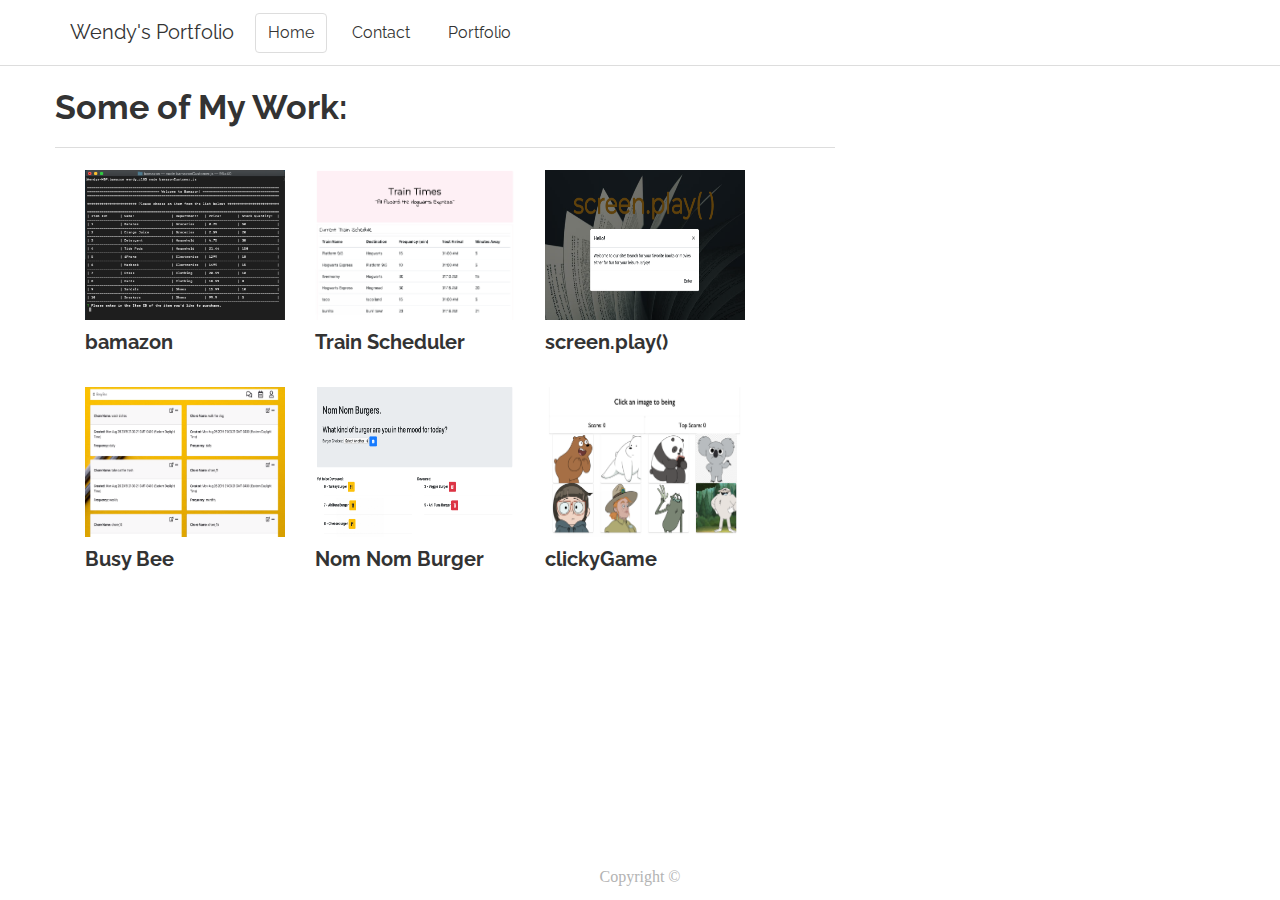
==== commit 42cbc41c: "added the last picture needed for the thumbnails and the links to all the repos and deployed sites" ====
--- a/assets/views/portfolio.html
+++ b/assets/views/portfolio.html
@@ -62,7 +62,7 @@
           <div class="row first">
             <div class="col-md-12">
               <div class="col-md-3 card" style="width: 23rem;">
-                <a href="https://github.com/babivokalz/bamazon">
+                <a href="https://babivokalz.github.io/bamazon/">
                   <img
                     class="cardImage"
                     src="../images/loaded screen.png"
@@ -74,7 +74,7 @@
                 </div>
               </div>
               <div class="col-md-3 card" style="width: 23rem;">
-                <a href="https://github.com/babivokalz/bamazon">
+                <a href="https://babivokalz.github.io/Train-Scheduler/">
                   <img
                     class="cardImage"
                     src="../images/train scheduler.png"
@@ -86,7 +86,7 @@
                 </div>
               </div>
               <div class="col-md-3 card" style="width: 23rem;">
-                <a href="https://github.com/babivokalz/bamazon">
+                <a href=" https://babivokalz.github.io/Project-1/">
                   <img
                     class="cardImage"
                     src="../images/screenplay.png"
@@ -103,10 +103,10 @@
           <div class="row second">
             <div class="col-md-12">
               <div class="col-md-3 card" style="width: 23rem;">
-                <a href="https://github.com/babivokalz/bamazon">
+                <a href="https://enigmatic-coast-50344.herokuapp.com/">
                   <img
                     class="cardImage"
-                    src="http://lorempixel.com/150/150/"
+                    src="../images/busybee.png"
                     width="200"
                     height="150"
                 /></a>
